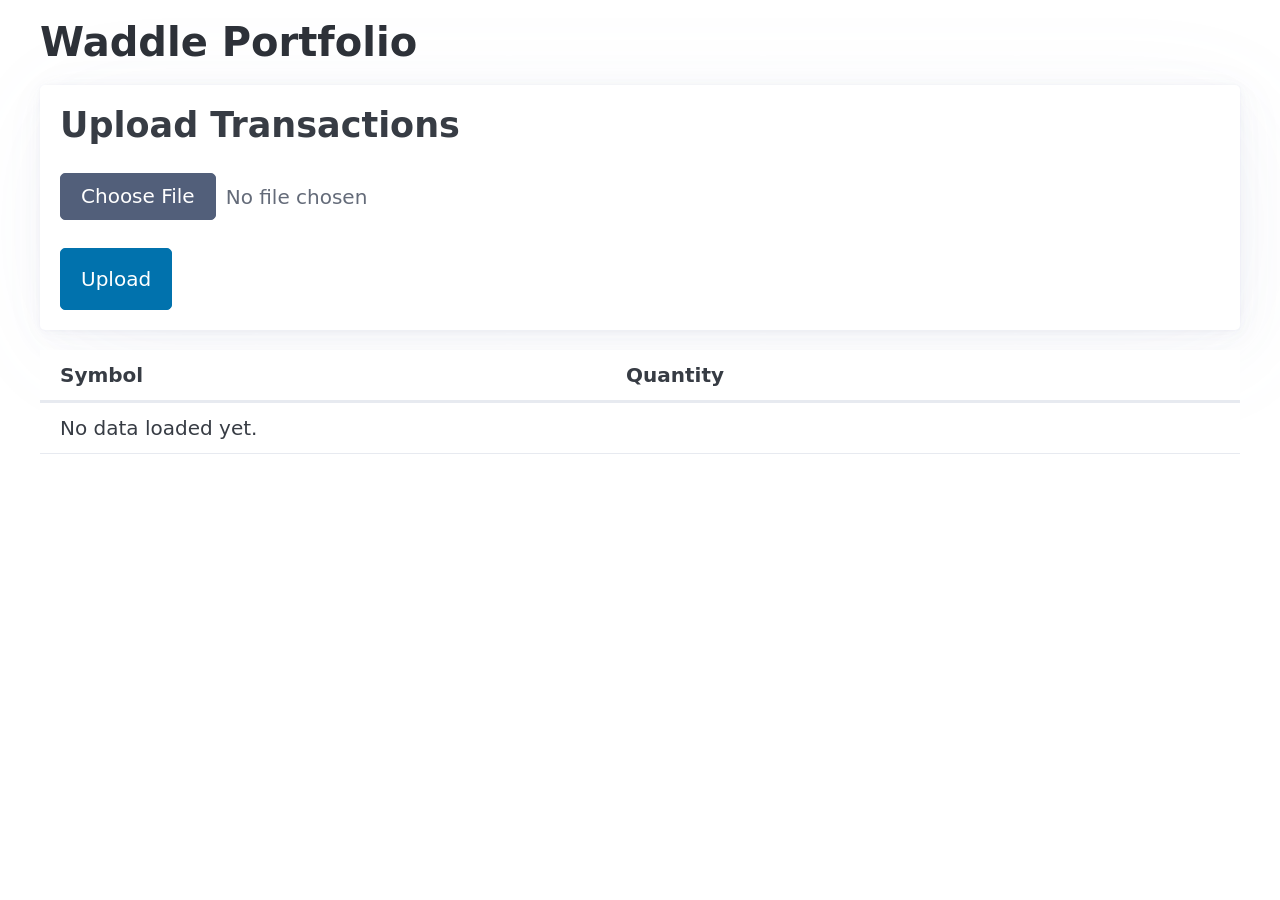
==== frontend/index.html @ e6bdf232 "feat(frontend): implement frontend cycle coding phase - frontend/index.html: single-page upload + po" ====
<!DOCTYPE html>
<html lang="en">
<head>
  <meta charset="UTF-8">
  <meta name="viewport" content="width=device-width, initial-scale=1">
  <title>Waddle Portfolio</title>
  <link rel="stylesheet" href="pico.min.css">
</head>
<body>
  <main class="container">
    <h1>Waddle Portfolio</h1>

    <article>
      <h2>Upload Transactions</h2>
      <input type="file" id="csv-file" accept=".csv">
      <button id="upload-btn">Upload</button>
    </article>

    <p id="status"></p>

    <table>
      <thead>
        <tr>
          <th>Symbol</th>
          <th>Quantity</th>
        </tr>
      </thead>
      <tbody id="portfolio-body">
        <tr>
          <td colspan="2">No data loaded yet.</td>
        </tr>
      </tbody>
    </table>
  </main>

  <script>
    function parseYaml(text) {
      const result = {};
      for (const line of text.trim().split('\n')) {
        const idx = line.indexOf(': ');
        if (idx !== -1) {
          result[line.slice(0, idx).trim()] = Number(line.slice(idx + 2).trim());
        }
      }
      return result;
    }

    function renderPortfolio(data) {
      const tbody = document.getElementById('portfolio-body');
      tbody.replaceChildren();
      const entries = Object.entries(data);
      if (entries.length === 0) {
        const tr = document.createElement('tr');
        const td = document.createElement('td');
        td.colSpan = 2;
        td.textContent = 'No data loaded yet.';
        tr.appendChild(td);
        tbody.appendChild(tr);
        return;
      }
      for (const [symbol, qty] of entries) {
        const tr = document.createElement('tr');
        const tdSym = document.createElement('td');
        tdSym.textContent = symbol;
        const tdQty = document.createElement('td');
        tdQty.textContent = qty;
        tr.appendChild(tdSym);
        tr.appendChild(tdQty);
        tbody.appendChild(tr);
      }
    }

    async function loadPortfolio() {
      const status = document.getElementById('status');
      try {
        const res = await fetch('/portfolio');
        if (res.status === 404) {
          renderPortfolio({});
          return;
        }
        if (!res.ok) {
          const body = await res.text();
          status.textContent = `Error loading portfolio: HTTP ${res.status} \u2014 ${body.slice(0, 120)}`;
          return;
        }
        renderPortfolio(parseYaml(await res.text()));
      } catch (err) {
        status.textContent = `Network error: ${err.message}`;
      }
    }

    async function uploadCsv(file) {
      const status = document.getElementById('status');
      const fd = new FormData();
      fd.append('transaction_log', file);
      try {
        const res = await fetch('/transactions', {
          method: 'PUT',
          headers: { 'X-Overwrite': 'confirm' },
          body: fd,
        });
        if (!res.ok) {
          const body = await res.text();
          status.textContent = `Upload failed: HTTP ${res.status} \u2014 ${body.slice(0, 120)}`;
          return;
        }
        status.textContent = 'Upload successful.';
        await loadPortfolio();
      } catch (err) {
        status.textContent = `Network error: ${err.message}`;
      }
    }

    document.addEventListener('DOMContentLoaded', () => {
      loadPortfolio();
      document.getElementById('upload-btn').addEventListener('click', () => {
        const file = document.getElementById('csv-file').files[0];
        if (!file) {
          document.getElementById('status').textContent = 'Please select a CSV file first.';
          return;
        }
        uploadCsv(file);
      });
    });
  </script>
</body>
</html>
---- frontend/pico.min.css ----
@charset "UTF-8";/*!
 * Pico CSS ✨ v2.1.1 (https://picocss.com)
 * Copyright 2019-2025 - Licensed under MIT
 */:host,:root{--pico-font-family-emoji:"Apple Color Emoji","Segoe UI Emoji","Segoe UI Symbol","Noto Color Emoji";--pico-font-family-sans-serif:system-ui,"Segoe UI",Roboto,Oxygen,Ubuntu,Cantarell,Helvetica,Arial,"Helvetica Neue",sans-serif,var(--pico-font-family-emoji);--pico-font-family-monospace:ui-monospace,SFMono-Regular,"SF Mono",Menlo,Consolas,"Liberation Mono",monospace,var(--pico-font-family-emoji);--pico-font-family:var(--pico-font-family-sans-serif);--pico-line-height:1.5;--pico-font-weight:400;--pico-font-size:100%;--pico-text-underline-offset:0.1rem;--pico-border-radius:0.25rem;--pico-border-width:0.0625rem;--pico-outline-width:0.125rem;--pico-transition:0.2s ease-in-out;--pico-spacing:1rem;--pico-typography-spacing-vertical:1rem;--pico-block-spacing-vertical:var(--pico-spacing);--pico-block-spacing-horizontal:var(--pico-spacing);--pico-grid-column-gap:var(--pico-spacing);--pico-grid-row-gap:var(--pico-spacing);--pico-form-element-spacing-vertical:0.75rem;--pico-form-element-spacing-horizontal:1rem;--pico-group-box-shadow:0 0 0 rgba(0, 0, 0, 0);--pico-group-box-shadow-focus-with-button:0 0 0 var(--pico-outline-width) var(--pico-primary-focus);--pico-group-box-shadow-focus-with-input:0 0 0 0.0625rem var(--pico-form-element-border-color);--pico-modal-overlay-backdrop-filter:blur(0.375rem);--pico-nav-element-spacing-vertical:1rem;--pico-nav-element-spacing-horizontal:0.5rem;--pico-nav-link-spacing-vertical:0.5rem;--pico-nav-link-spacing-horizontal:0.5rem;--pico-nav-breadcrumb-divider:">";--pico-icon-checkbox:url("data:image/svg+xml,%3Csvg xmlns='http://www.w3.org/2000/svg' width='24' height='24' viewBox='0 0 24 24' fill='none' stroke='rgb(255, 255, 255)' stroke-width='4' stroke-linecap='round' stroke-linejoin='round'%3E%3Cpolyline points='20 6 9 17 4 12'%3E%3C/polyline%3E%3C/svg%3E");--pico-icon-minus:url("data:image/svg+xml,%3Csvg xmlns='http://www.w3.org/2000/svg' width='24' height='24' viewBox='0 0 24 24' fill='none' stroke='rgb(255, 255, 255)' stroke-width='4' stroke-linecap='round' stroke-linejoin='round'%3E%3Cline x1='5' y1='12' x2='19' y2='12'%3E%3C/line%3E%3C/svg%3E");--pico-icon-chevron:url("data:image/svg+xml,%3Csvg xmlns='http://www.w3.org/2000/svg' width='24' height='24' viewBox='0 0 24 24' fill='none' stroke='rgb(136, 145, 164)' stroke-width='2' stroke-linecap='round' stroke-linejoin='round'%3E%3Cpolyline points='6 9 12 15 18 9'%3E%3C/polyline%3E%3C/svg%3E");--pico-icon-date:url("data:image/svg+xml,%3Csvg xmlns='http://www.w3.org/2000/svg' width='24' height='24' viewBox='0 0 24 24' fill='none' stroke='rgb(136, 145, 164)' stroke-width='2' stroke-linecap='round' stroke-linejoin='round'%3E%3Crect x='3' y='4' width='18' height='18' rx='2' ry='2'%3E%3C/rect%3E%3Cline x1='16' y1='2' x2='16' y2='6'%3E%3C/line%3E%3Cline x1='8' y1='2' x2='8' y2='6'%3E%3C/line%3E%3Cline x1='3' y1='10' x2='21' y2='10'%3E%3C/line%3E%3C/svg%3E");--pico-icon-time:url("data:image/svg+xml,%3Csvg xmlns='http://www.w3.org/2000/svg' width='24' height='24' viewBox='0 0 24 24' fill='none' stroke='rgb(136, 145, 164)' stroke-width='2' stroke-linecap='round' stroke-linejoin='round'%3E%3Ccircle cx='12' cy='12' r='10'%3E%3C/circle%3E%3Cpolyline points='12 6 12 12 16 14'%3E%3C/polyline%3E%3C/svg%3E");--pico-icon-search:url("data:image/svg+xml,%3Csvg xmlns='http://www.w3.org/2000/svg' width='24' height='24' viewBox='0 0 24 24' fill='none' stroke='rgb(136, 145, 164)' stroke-width='1.5' stroke-linecap='round' stroke-linejoin='round'%3E%3Ccircle cx='11' cy='11' r='8'%3E%3C/circle%3E%3Cline x1='21' y1='21' x2='16.65' y2='16.65'%3E%3C/line%3E%3C/svg%3E");--pico-icon-close:url("data:image/svg+xml,%3Csvg xmlns='http://www.w3.org/2000/svg' width='24' height='24' viewBox='0 0 24 24' fill='none' stroke='rgb(136, 145, 164)' stroke-width='3' stroke-linecap='round' stroke-linejoin='round'%3E%3Cline x1='18' y1='6' x2='6' y2='18'%3E%3C/line%3E%3Cline x1='6' y1='6' x2='18' y2='18'%3E%3C/line%3E%3C/svg%3E");--pico-icon-loading:url("data:image/svg+xml,%3Csvg fill='none' height='24' width='24' viewBox='0 0 24 24' xmlns='http://www.w3.org/2000/svg' %3E%3Cstyle%3E g %7B animation: rotate 2s linear infinite; transform-origin: center center; %7D circle %7B stroke-dasharray: 75,100; stroke-dashoffset: -5; animation: dash 1.5s ease-in-out infinite; stroke-linecap: round; %7D @keyframes rotate %7B 0%25 %7B transform: rotate(0deg); %7D 100%25 %7B transform: rotate(360deg); %7D %7D @keyframes dash %7B 0%25 %7B stroke-dasharray: 1,100; stroke-dashoffset: 0; %7D 50%25 %7B stroke-dasharray: 44.5,100; stroke-dashoffset: -17.5; %7D 100%25 %7B stroke-dasharray: 44.5,100; stroke-dashoffset: -62; %7D %7D %3C/style%3E%3Cg%3E%3Ccircle cx='12' cy='12' r='10' fill='none' stroke='rgb(136, 145, 164)' stroke-width='4' /%3E%3C/g%3E%3C/svg%3E")}@media (min-width:576px){:host,:root{--pico-font-size:106.25%}}@media (min-width:768px){:host,:root{--pico-font-size:112.5%}}@media (min-width:1024px){:host,:root{--pico-font-size:118.75%}}@media (min-width:1280px){:host,:root{--pico-font-size:125%}}@media (min-width:1536px){:host,:root{--pico-font-size:131.25%}}a{--pico-text-decoration:underline}a.contrast,a.secondary{--pico-text-decoration:underline}small{--pico-font-size:0.875em}h1,h2,h3,h4,h5,h6{--pico-font-weight:700}h1{--pico-font-size:2rem;--pico-line-height:1.125;--pico-typography-spacing-top:3rem}h2{--pico-font-size:1.75rem;--pico-line-height:1.15;--pico-typography-spacing-top:2.625rem}h3{--pico-font-size:1.5rem;--pico-line-height:1.175;--pico-typography-spacing-top:2.25rem}h4{--pico-font-size:1.25rem;--pico-line-height:1.2;--pico-typography-spacing-top:1.874rem}h5{--pico-font-size:1.125rem;--pico-line-height:1.225;--pico-typography-spacing-top:1.6875rem}h6{--pico-font-size:1rem;--pico-line-height:1.25;--pico-typography-spacing-top:1.5rem}tfoot td,tfoot th,thead td,thead th{--pico-font-weight:600;--pico-border-width:0.1875rem}code,kbd,pre,samp{--pico-font-family:var(--pico-font-family-monospace)}kbd{--pico-font-weight:bolder}:where(select,textarea),input:not([type=submit],[type=button],[type=reset],[type=checkbox],[type=radio],[type=file]){--pico-outline-width:0.0625rem}[type=search]{--pico-border-radius:5rem}[type=checkbox],[type=radio]{--pico-border-width:0.125rem}[type=checkbox][role=switch]{--pico-border-width:0.1875rem}details.dropdown summary:not([role=button]){--pico-outline-width:0.0625rem}nav details.dropdown summary:focus-visible{--pico-outline-width:0.125rem}[role=search]{--pico-border-radius:5rem}[role=group]:has(button.secondary:focus,[type=submit].secondary:focus,[type=button].secondary:focus,[role=button].secondary:focus),[role=search]:has(button.secondary:focus,[type=submit].secondary:focus,[type=button].secondary:focus,[role=button].secondary:focus){--pico-group-box-shadow-focus-with-button:0 0 0 var(--pico-outline-width) var(--pico-secondary-focus)}[role=group]:has(button.contrast:focus,[type=submit].contrast:focus,[type=button].contrast:focus,[role=button].contrast:focus),[role=search]:has(button.contrast:focus,[type=submit].contrast:focus,[type=button].contrast:focus,[role=button].contrast:focus){--pico-group-box-shadow-focus-with-button:0 0 0 var(--pico-outline-width) var(--pico-contrast-focus)}[role=group] [role=button],[role=group] [type=button],[role=group] [type=submit],[role=group] button,[role=search] [role=button],[role=search] [type=button],[role=search] [type=submit],[role=search] button{--pico-form-element-spacing-horizontal:2rem}details summary[role=button]:not(.outline)::after{filter:brightness(0) invert(1)}[aria-busy=true]:not(input,select,textarea):is(button,[type=submit],[type=button],[type=reset],[role=button]):not(.outline)::before{filter:brightness(0) invert(1)}:host(:not([data-theme=dark])),:root:not([data-theme=dark]),[data-theme=light]{color-scheme:light;--pico-background-color:#fff;--pico-color:#373c44;--pico-text-selection-color:rgba(2, 154, 232, 0.25);--pico-muted-color:#646b79;--pico-muted-border-color:rgb(231, 234, 239.5);--pico-primary:#0172ad;--pico-primary-background:#0172ad;--pico-primary-border:var(--pico-primary-background);--pico-primary-underline:rgba(1, 114, 173, 0.5);--pico-primary-hover:#015887;--pico-primary-hover-background:#02659a;--pico-primary-hover-border:var(--pico-primary-hover-background);--pico-primary-hover-underline:var(--pico-primary-hover);--pico-primary-focus:rgba(2, 154, 232, 0.5);--pico-primary-inverse:#fff;--pico-secondary:#5d6b89;--pico-secondary-background:#525f7a;--pico-secondary-border:var(--pico-secondary-background);--pico-secondary-underline:rgba(93, 107, 137, 0.5);--pico-secondary-hover:#48536b;--pico-secondary-hover-background:#48536b;--pico-secondary-hover-border:var(--pico-secondary-hover-background);--pico-secondary-hover-underline:var(--pico-secondary-hover);--pico-secondary-focus:rgba(93, 107, 137, 0.25);--pico-secondary-inverse:#fff;--pico-contrast:#181c25;--pico-contrast-background:#181c25;--pico-contrast-border:var(--pico-contrast-background);--pico-contrast-underline:rgba(24, 28, 37, 0.5);--pico-contrast-hover:#000;--pico-contrast-hover-background:#000;--pico-contrast-hover-border:var(--pico-contrast-hover-background);--pico-contrast-hover-underline:var(--pico-secondary-hover);--pico-contrast-focus:rgba(93, 107, 137, 0.25);--pico-contrast-inverse:#fff;--pico-box-shadow:0.0145rem 0.029rem 0.174rem rgba(129, 145, 181, 0.01698),0.0335rem 0.067rem 0.402rem rgba(129, 145, 181, 0.024),0.0625rem 0.125rem 0.75rem rgba(129, 145, 181, 0.03),0.1125rem 0.225rem 1.35rem rgba(129, 145, 181, 0.036),0.2085rem 0.417rem 2.502rem rgba(129, 145, 181, 0.04302),0.5rem 1rem 6rem rgba(129, 145, 181, 0.06),0 0 0 0.0625rem rgba(129, 145, 181, 0.015);--pico-h1-color:#2d3138;--pico-h2-color:#373c44;--pico-h3-color:#424751;--pico-h4-color:#4d535e;--pico-h5-color:#5c6370;--pico-h6-color:#646b79;--pico-mark-background-color:rgb(252.5, 230.5, 191.5);--pico-mark-color:#0f1114;--pico-ins-color:rgb(28.5, 105.5, 84);--pico-del-color:rgb(136, 56.5, 53);--pico-blockquote-border-color:var(--pico-muted-border-color);--pico-blockquote-footer-color:var(--pico-muted-color);--pico-button-box-shadow:0 0 0 rgba(0, 0, 0, 0);--pico-button-hover-box-shadow:0 0 0 rgba(0, 0, 0, 0);--pico-table-border-color:var(--pico-muted-border-color);--pico-table-row-stripped-background-color:rgba(111, 120, 135, 0.0375);--pico-code-background-color:rgb(243, 244.5, 246.75);--pico-code-color:#646b79;--pico-code-kbd-background-color:var(--pico-color);--pico-code-kbd-color:var(--pico-background-color);--pico-form-element-background-color:rgb(251, 251.5, 252.25);--pico-form-element-selected-background-color:#dfe3eb;--pico-form-element-border-color:#cfd5e2;--pico-form-element-color:#23262c;--pico-form-element-placeholder-color:var(--pico-muted-color);--pico-form-element-active-background-color:#fff;--pico-form-element-active-border-color:var(--pico-primary-border);--pico-form-element-focus-color:var(--pico-primary-border);--pico-form-element-disabled-opacity:0.5;--pico-form-element-invalid-border-color:rgb(183.5, 105.5, 106.5);--pico-form-element-invalid-active-border-color:rgb(200.25, 79.25, 72.25);--pico-form-element-invalid-focus-color:var(--pico-form-element-invalid-active-border-color);--pico-form-element-valid-border-color:rgb(76, 154.5, 137.5);--pico-form-element-valid-active-border-color:rgb(39, 152.75, 118.75);--pico-form-element-valid-focus-color:var(--pico-form-element-valid-active-border-color);--pico-switch-background-color:#bfc7d9;--pico-switch-checked-background-color:var(--pico-primary-background);--pico-switch-color:#fff;--pico-switch-thumb-box-shadow:0 0 0 rgba(0, 0, 0, 0);--pico-range-border-color:#dfe3eb;--pico-range-active-border-color:#bfc7d9;--pico-range-thumb-border-color:var(--pico-background-color);--pico-range-thumb-color:var(--pico-secondary-background);--pico-range-thumb-active-color:var(--pico-primary-background);--pico-accordion-border-color:var(--pico-muted-border-color);--pico-accordion-active-summary-color:var(--pico-primary-hover);--pico-accordion-close-summary-color:var(--pico-color);--pico-accordion-open-summary-color:var(--pico-muted-color);--pico-card-background-color:var(--pico-background-color);--pico-card-border-color:var(--pico-muted-border-color);--pico-card-box-shadow:var(--pico-box-shadow);--pico-card-sectioning-background-color:rgb(251, 251.5, 252.25);--pico-dropdown-background-color:#fff;--pico-dropdown-border-color:#eff1f4;--pico-dropdown-box-shadow:var(--pico-box-shadow);--pico-dropdown-color:var(--pico-color);--pico-dropdown-hover-background-color:#eff1f4;--pico-loading-spinner-opacity:0.5;--pico-modal-overlay-background-color:rgba(232, 234, 237, 0.75);--pico-progress-background-color:#dfe3eb;--pico-progress-color:var(--pico-primary-background);--pico-tooltip-background-color:var(--pico-contrast-background);--pico-tooltip-color:var(--pico-contrast-inverse);--pico-icon-valid:url("data:image/svg+xml,%3Csvg xmlns='http://www.w3.org/2000/svg' width='24' height='24' viewBox='0 0 24 24' fill='none' stroke='rgb(76, 154.5, 137.5)' stroke-width='2' stroke-linecap='round' stroke-linejoin='round'%3E%3Cpolyline points='20 6 9 17 4 12'%3E%3C/polyline%3E%3C/svg%3E");--pico-icon-invalid:url("data:image/svg+xml,%3Csvg xmlns='http://www.w3.org/2000/svg' width='24' height='24' viewBox='0 0 24 24' fill='none' stroke='rgb(200.25, 79.25, 72.25)' stroke-width='2' stroke-linecap='round' stroke-linejoin='round'%3E%3Ccircle cx='12' cy='12' r='10'%3E%3C/circle%3E%3Cline x1='12' y1='8' x2='12' y2='12'%3E%3C/line%3E%3Cline x1='12' y1='16' x2='12.01' y2='16'%3E%3C/line%3E%3C/svg%3E")}:host(:not([data-theme=dark])) input:is([type=submit],[type=button],[type=reset],[type=checkbox],[type=radio],[type=file]),:root:not([data-theme=dark]) input:is([type=submit],[type=button],[type=reset],[type=checkbox],[type=radio],[type=file]),[data-theme=light] input:is([type=submit],[type=button],[type=reset],[type=checkbox],[type=radio],[type=file]){--pico-form-element-focus-color:var(--pico-primary-focus)}@media only screen and (prefers-color-scheme:dark){:host(:not([data-theme])),:root:not([data-theme]){color-scheme:dark;--pico-background-color:rgb(19, 22.5, 30.5);--pico-color:#c2c7d0;--pico-text-selection-color:rgba(1, 170, 255, 0.1875);--pico-muted-color:#7b8495;--pico-muted-border-color:#202632;--pico-primary:#01aaff;--pico-primary-background:#0172ad;--pico-primary-border:var(--pico-primary-background);--pico-primary-underline:rgba(1, 170, 255, 0.5);--pico-primary-hover:#79c0ff;--pico-primary-hover-background:#017fc0;--pico-primary-hover-border:var(--pico-primary-hover-background);--pico-primary-hover-underline:var(--pico-primary-hover);--pico-primary-focus:rgba(1, 170, 255, 0.375);--pico-primary-inverse:#fff;--pico-secondary:#969eaf;--pico-secondary-background:#525f7a;--pico-secondary-border:var(--pico-secondary-background);--pico-secondary-underline:rgba(150, 158, 175, 0.5);--pico-secondary-hover:#b3b9c5;--pico-secondary-hover-background:#5d6b89;--pico-secondary-hover-border:var(--pico-secondary-hover-background);--pico-secondary-hover-underline:var(--pico-secondary-hover);--pico-secondary-focus:rgba(144, 158, 190, 0.25);--pico-secondary-inverse:#fff;--pico-contrast:#dfe3eb;--pico-contrast-background:#eff1f4;--pico-contrast-border:var(--pico-contrast-background);--pico-contrast-underline:rgba(223, 227, 235, 0.5);--pico-contrast-hover:#fff;--pico-contrast-hover-background:#fff;--pico-contrast-hover-border:var(--pico-contrast-hover-background);--pico-contrast-hover-underline:var(--pico-contrast-hover);--pico-contrast-focus:rgba(207, 213, 226, 0.25);--pico-contrast-inverse:#000;--pico-box-shadow:0.0145rem 0.029rem 0.174rem rgba(7, 8.5, 12, 0.01698),0.0335rem 0.067rem 0.402rem rgba(7, 8.5, 12, 0.024),0.0625rem 0.125rem 0.75rem rgba(7, 8.5, 12, 0.03),0.1125rem 0.225rem 1.35rem rgba(7, 8.5, 12, 0.036),0.2085rem 0.417rem 2.502rem rgba(7, 8.5, 12, 0.04302),0.5rem 1rem 6rem rgba(7, 8.5, 12, 0.06),0 0 0 0.0625rem rgba(7, 8.5, 12, 0.015);--pico-h1-color:#f0f1f3;--pico-h2-color:#e0e3e7;--pico-h3-color:#c2c7d0;--pico-h4-color:#b3b9c5;--pico-h5-color:#a4acba;--pico-h6-color:#8891a4;--pico-mark-background-color:#014063;--pico-mark-color:#fff;--pico-ins-color:#62af9a;--pico-del-color:rgb(205.5, 126, 123);--pico-blockquote-border-color:var(--pico-muted-border-color);--pico-blockquote-footer-color:var(--pico-muted-color);--pico-button-box-shadow:0 0 0 rgba(0, 0, 0, 0);--pico-button-hover-box-shadow:0 0 0 rgba(0, 0, 0, 0);--pico-table-border-color:var(--pico-muted-border-color);--pico-table-row-stripped-background-color:rgba(111, 120, 135, 0.0375);--pico-code-background-color:rgb(26, 30.5, 40.25);--pico-code-color:#8891a4;--pico-code-kbd-background-color:var(--pico-color);--pico-code-kbd-color:var(--pico-background-color);--pico-form-element-background-color:rgb(28, 33, 43.5);--pico-form-element-selected-background-color:#2a3140;--pico-form-element-border-color:#2a3140;--pico-form-element-color:#e0e3e7;--pico-form-element-placeholder-color:#8891a4;--pico-form-element-active-background-color:rgb(26, 30.5, 40.25);--pico-form-element-active-border-color:var(--pico-primary-border);--pico-form-element-focus-color:var(--pico-primary-border);--pico-form-element-disabled-opacity:0.5;--pico-form-element-invalid-border-color:rgb(149.5, 74, 80);--pico-form-element-invalid-active-border-color:rgb(183.25, 63.5, 59);--pico-form-element-invalid-focus-color:var(--pico-form-element-invalid-active-border-color);--pico-form-element-valid-border-color:#2a7b6f;--pico-form-element-valid-active-border-color:rgb(22, 137, 105.5);--pico-form-element-valid-focus-color:var(--pico-form-element-valid-active-border-color);--pico-switch-background-color:#333c4e;--pico-switch-checked-background-color:var(--pico-primary-background);--pico-switch-color:#fff;--pico-switch-thumb-box-shadow:0 0 0 rgba(0, 0, 0, 0);--pico-range-border-color:#202632;--pico-range-active-border-color:#2a3140;--pico-range-thumb-border-color:var(--pico-background-color);--pico-range-thumb-color:var(--pico-secondary-background);--pico-range-thumb-active-color:var(--pico-primary-background);--pico-accordion-border-color:var(--pico-muted-border-color);--pico-accordion-active-summary-color:var(--pico-primary-hover);--pico-accordion-close-summary-color:var(--pico-color);--pico-accordion-open-summary-color:var(--pico-muted-color);--pico-card-background-color:#181c25;--pico-card-border-color:var(--pico-card-background-color);--pico-card-box-shadow:var(--pico-box-shadow);--pico-card-sectioning-background-color:rgb(26, 30.5, 40.25);--pico-dropdown-background-color:#181c25;--pico-dropdown-border-color:#202632;--pico-dropdown-box-shadow:var(--pico-box-shadow);--pico-dropdown-color:var(--pico-color);--pico-dropdown-hover-background-color:#202632;--pico-loading-spinner-opacity:0.5;--pico-modal-overlay-background-color:rgba(7.5, 8.5, 10, 0.75);--pico-progress-background-color:#202632;--pico-progress-color:var(--pico-primary-background);--pico-tooltip-background-color:var(--pico-contrast-background);--pico-tooltip-color:var(--pico-contrast-inverse);--pico-icon-valid:url("data:image/svg+xml,%3Csvg xmlns='http://www.w3.org/2000/svg' width='24' height='24' viewBox='0 0 24 24' fill='none' stroke='rgb(42, 123, 111)' stroke-width='2' stroke-linecap='round' stroke-linejoin='round'%3E%3Cpolyline points='20 6 9 17 4 12'%3E%3C/polyline%3E%3C/svg%3E");--pico-icon-invalid:url("data:image/svg+xml,%3Csvg xmlns='http://www.w3.org/2000/svg' width='24' height='24' viewBox='0 0 24 24' fill='none' stroke='rgb(149.5, 74, 80)' stroke-width='2' stroke-linecap='round' stroke-linejoin='round'%3E%3Ccircle cx='12' cy='12' r='10'%3E%3C/circle%3E%3Cline x1='12' y1='8' x2='12' y2='12'%3E%3C/line%3E%3Cline x1='12' y1='16' x2='12.01' y2='16'%3E%3C/line%3E%3C/svg%3E")}:host(:not([data-theme])) input:is([type=submit],[type=button],[type=reset],[type=checkbox],[type=radio],[type=file]),:root:not([data-theme]) input:is([type=submit],[type=button],[type=reset],[type=checkbox],[type=radio],[type=file]){--pico-form-element-focus-color:var(--pico-primary-focus)}:host(:not([data-theme])) details summary[role=button].contrast:not(.outline)::after,:root:not([data-theme]) details summary[role=button].contrast:not(.outline)::after{filter:brightness(0)}:host(:not([data-theme])) [aria-busy=true]:not(input,select,textarea).contrast:is(button,[type=submit],[type=button],[type=reset],[role=button]):not(.outline)::before,:root:not([data-theme]) [aria-busy=true]:not(input,select,textarea).contrast:is(button,[type=submit],[type=button],[type=reset],[role=button]):not(.outline)::before{filter:brightness(0)}}[data-theme=dark]{color-scheme:dark;--pico-background-color:rgb(19, 22.5, 30.5);--pico-color:#c2c7d0;--pico-text-selection-color:rgba(1, 170, 255, 0.1875);--pico-muted-color:#7b8495;--pico-muted-border-color:#202632;--pico-primary:#01aaff;--pico-primary-background:#0172ad;--pico-primary-border:var(--pico-primary-background);--pico-primary-underline:rgba(1, 170, 255, 0.5);--pico-primary-hover:#79c0ff;--pico-primary-hover-background:#017fc0;--pico-primary-hover-border:var(--pico-primary-hover-background);--pico-primary-hover-underline:var(--pico-primary-hover);--pico-primary-focus:rgba(1, 170, 255, 0.375);--pico-primary-inverse:#fff;--pico-secondary:#969eaf;--pico-secondary-background:#525f7a;--pico-secondary-border:var(--pico-secondary-background);--pico-secondary-underline:rgba(150, 158, 175, 0.5);--pico-secondary-hover:#b3b9c5;--pico-secondary-hover-background:#5d6b89;--pico-secondary-hover-border:var(--pico-secondary-hover-background);--pico-secondary-hover-underline:var(--pico-secondary-hover);--pico-secondary-focus:rgba(144, 158, 190, 0.25);--pico-secondary-inverse:#fff;--pico-contrast:#dfe3eb;--pico-contrast-background:#eff1f4;--pico-contrast-border:var(--pico-contrast-background);--pico-contrast-underline:rgba(223, 227, 235, 0.5);--pico-contrast-hover:#fff;--pico-contrast-hover-background:#fff;--pico-contrast-hover-border:var(--pico-contrast-hover-background);--pico-contrast-hover-underline:var(--pico-contrast-hover);--pico-contrast-focus:rgba(207, 213, 226, 0.25);--pico-contrast-inverse:#000;--pico-box-shadow:0.0145rem 0.029rem 0.174rem rgba(7, 8.5, 12, 0.01698),0.0335rem 0.067rem 0.402rem rgba(7, 8.5, 12, 0.024),0.0625rem 0.125rem 0.75rem rgba(7, 8.5, 12, 0.03),0.1125rem 0.225rem 1.35rem rgba(7, 8.5, 12, 0.036),0.2085rem 0.417rem 2.502rem rgba(7, 8.5, 12, 0.04302),0.5rem 1rem 6rem rgba(7, 8.5, 12, 0.06),0 0 0 0.0625rem rgba(7, 8.5, 12, 0.015);--pico-h1-color:#f0f1f3;--pico-h2-color:#e0e3e7;--pico-h3-color:#c2c7d0;--pico-h4-color:#b3b9c5;--pico-h5-color:#a4acba;--pico-h6-color:#8891a4;--pico-mark-background-color:#014063;--pico-mark-color:#fff;--pico-ins-color:#62af9a;--pico-del-color:rgb(205.5, 126, 123);--pico-blockquote-border-color:var(--pico-muted-border-color);--pico-blockquote-footer-color:var(--pico-muted-color);--pico-button-box-shadow:0 0 0 rgba(0, 0, 0, 0);--pico-button-hover-box-shadow:0 0 0 rgba(0, 0, 0, 0);--pico-table-border-color:var(--pico-muted-border-color);--pico-table-row-stripped-background-color:rgba(111, 120, 135, 0.0375);--pico-code-background-color:rgb(26, 30.5, 40.25);--pico-code-color:#8891a4;--pico-code-kbd-background-color:var(--pico-color);--pico-code-kbd-color:var(--pico-background-color);--pico-form-element-background-color:rgb(28, 33, 43.5);--pico-form-element-selected-background-color:#2a3140;--pico-form-element-border-color:#2a3140;--pico-form-element-color:#e0e3e7;--pico-form-element-placeholder-color:#8891a4;--pico-form-element-active-background-color:rgb(26, 30.5, 40.25);--pico-form-element-active-border-color:var(--pico-primary-border);--pico-form-element-focus-color:var(--pico-primary-border);--pico-form-element-disabled-opacity:0.5;--pico-form-element-invalid-border-color:rgb(149.5, 74, 80);--pico-form-element-invalid-active-border-color:rgb(183.25, 63.5, 59);--pico-form-element-invalid-focus-color:var(--pico-form-element-invalid-active-border-color);--pico-form-element-valid-border-color:#2a7b6f;--pico-form-element-valid-active-border-color:rgb(22, 137, 105.5);--pico-form-element-valid-focus-color:var(--pico-form-element-valid-active-border-color);--pico-switch-background-color:#333c4e;--pico-switch-checked-background-color:var(--pico-primary-background);--pico-switch-color:#fff;--pico-switch-thumb-box-shadow:0 0 0 rgba(0, 0, 0, 0);--pico-range-border-color:#202632;--pico-range-active-border-color:#2a3140;--pico-range-thumb-border-color:var(--pico-background-color);--pico-range-thumb-color:var(--pico-secondary-background);--pico-range-thumb-active-color:var(--pico-primary-background);--pico-accordion-border-color:var(--pico-muted-border-color);--pico-accordion-active-summary-color:var(--pico-primary-hover);--pico-accordion-close-summary-color:var(--pico-color);--pico-accordion-open-summary-color:var(--pico-muted-color);--pico-card-background-color:#181c25;--pico-card-border-color:var(--pico-card-background-color);--pico-card-box-shadow:var(--pico-box-shadow);--pico-card-sectioning-background-color:rgb(26, 30.5, 40.25);--pico-dropdown-background-color:#181c25;--pico-dropdown-border-color:#202632;--pico-dropdown-box-shadow:var(--pico-box-shadow);--pico-dropdown-color:var(--pico-color);--pico-dropdown-hover-background-color:#202632;--pico-loading-spinner-opacity:0.5;--pico-modal-overlay-background-color:rgba(7.5, 8.5, 10, 0.75);--pico-progress-background-color:#202632;--pico-progress-color:var(--pico-primary-background);--pico-tooltip-background-color:var(--pico-contrast-background);--pico-tooltip-color:var(--pico-contrast-inverse);--pico-icon-valid:url("data:image/svg+xml,%3Csvg xmlns='http://www.w3.org/2000/svg' width='24' height='24' viewBox='0 0 24 24' fill='none' stroke='rgb(42, 123, 111)' stroke-width='2' stroke-linecap='round' stroke-linejoin='round'%3E%3Cpolyline points='20 6 9 17 4 12'%3E%3C/polyline%3E%3C/svg%3E");--pico-icon-invalid:url("data:image/svg+xml,%3Csvg xmlns='http://www.w3.org/2000/svg' width='24' height='24' viewBox='0 0 24 24' fill='none' stroke='rgb(149.5, 74, 80)' stroke-width='2' stroke-linecap='round' stroke-linejoin='round'%3E%3Ccircle cx='12' cy='12' r='10'%3E%3C/circle%3E%3Cline x1='12' y1='8' x2='12' y2='12'%3E%3C/line%3E%3Cline x1='12' y1='16' x2='12.01' y2='16'%3E%3C/line%3E%3C/svg%3E")}[data-theme=dark] input:is([type=submit],[type=button],[type=reset],[type=checkbox],[type=radio],[type=file]){--pico-form-element-focus-color:var(--pico-primary-focus)}[data-theme=dark] details summary[role=button].contrast:not(.outline)::after{filter:brightness(0)}[data-theme=dark] [aria-busy=true]:not(input,select,textarea).contrast:is(button,[type=submit],[type=button],[type=reset],[role=button]):not(.outline)::before{filter:brightness(0)}[type=checkbox],[type=radio],[type=range],progress{accent-color:var(--pico-primary)}*,::after,::before{box-sizing:border-box;background-repeat:no-repeat}::after,::before{text-decoration:inherit;vertical-align:inherit}:where(:host),:where(:root){-webkit-tap-highlight-color:transparent;-webkit-text-size-adjust:100%;-moz-text-size-adjust:100%;text-size-adjust:100%;background-color:var(--pico-background-color);color:var(--pico-color);font-weight:var(--pico-font-weight);font-size:var(--pico-font-size);line-height:var(--pico-line-height);font-family:var(--pico-font-family);text-underline-offset:var(--pico-text-underline-offset);text-rendering:optimizeLegibility;overflow-wrap:break-word;-moz-tab-size:4;-o-tab-size:4;tab-size:4}body{width:100%;margin:0}main{display:block}body>footer,body>header,body>main{padding-block:var(--pico-block-spacing-vertical)}section{margin-bottom:var(--pico-block-spacing-vertical)}.container,.container-fluid{width:100%;margin-right:auto;margin-left:auto;padding-right:var(--pico-spacing);padding-left:var(--pico-spacing)}@media (min-width:576px){.container{max-width:510px;padding-right:0;padding-left:0}}@media (min-width:768px){.container{max-width:700px}}@media (min-width:1024px){.container{max-width:950px}}@media (min-width:1280px){.container{max-width:1200px}}@media (min-width:1536px){.container{max-width:1450px}}.grid{grid-column-gap:var(--pico-grid-column-gap);grid-row-gap:var(--pico-grid-row-gap);display:grid;grid-template-columns:1fr}@media (min-width:768px){.grid{grid-template-columns:repeat(auto-fit,minmax(0%,1fr))}}.grid>*{min-width:0}.overflow-auto{overflow:auto}b,strong{font-weight:bolder}sub,sup{position:relative;font-size:.75em;line-height:0;vertical-align:baseline}sub{bottom:-.25em}sup{top:-.5em}address,blockquote,dl,ol,p,pre,table,ul{margin-top:0;margin-bottom:var(--pico-typography-spacing-vertical);color:var(--pico-color);font-style:normal;font-weight:var(--pico-font-weight)}h1,h2,h3,h4,h5,h6{margin-top:0;margin-bottom:var(--pico-typography-spacing-vertical);color:var(--pico-color);font-weight:var(--pico-font-weight);font-size:var(--pico-font-size);line-height:var(--pico-line-height);font-family:var(--pico-font-family)}h1{--pico-color:var(--pico-h1-color)}h2{--pico-color:var(--pico-h2-color)}h3{--pico-color:var(--pico-h3-color)}h4{--pico-color:var(--pico-h4-color)}h5{--pico-color:var(--pico-h5-color)}h6{--pico-color:var(--pico-h6-color)}:where(article,address,blockquote,dl,figure,form,ol,p,pre,table,ul)~:is(h1,h2,h3,h4,h5,h6){margin-top:var(--pico-typography-spacing-top)}p{margin-bottom:var(--pico-typography-spacing-vertical)}hgroup{margin-bottom:var(--pico-typography-spacing-vertical)}hgroup>*{margin-top:0;margin-bottom:0}hgroup>:not(:first-child):last-child{--pico-color:var(--pico-muted-color);--pico-font-weight:unset;font-size:1rem}:where(ol,ul) li{margin-bottom:calc(var(--pico-typography-spacing-vertical) * .25)}:where(dl,ol,ul) :where(dl,ol,ul){margin:0;margin-top:calc(var(--pico-typography-spacing-vertical) * .25)}ul li{list-style:square}mark{padding:.125rem .25rem;background-color:var(--pico-mark-background-color);color:var(--pico-mark-color);vertical-align:baseline}blockquote{display:block;margin:var(--pico-typography-spacing-vertical) 0;padding:var(--pico-spacing);border-right:none;border-left:.25rem solid var(--pico-blockquote-border-color);border-inline-start:0.25rem solid var(--pico-blockquote-border-color);border-inline-end:none}blockquote footer{margin-top:calc(var(--pico-typography-spacing-vertical) * .5);color:var(--pico-blockquote-footer-color)}abbr[title]{border-bottom:1px dotted;text-decoration:none;cursor:help}ins{color:var(--pico-ins-color);text-decoration:none}del{color:var(--pico-del-color)}::-moz-selection{background-color:var(--pico-text-selection-color)}::selection{background-color:var(--pico-text-selection-color)}:where(a:not([role=button])),[role=link]{--pico-color:var(--pico-primary);--pico-background-color:transparent;--pico-underline:var(--pico-primary-underline);outline:0;background-color:var(--pico-background-color);color:var(--pico-color);-webkit-text-decoration:var(--pico-text-decoration);text-decoration:var(--pico-text-decoration);text-decoration-color:var(--pico-underline);text-underline-offset:0.125em;transition:background-color var(--pico-transition),color var(--pico-transition),box-shadow var(--pico-transition),-webkit-text-decoration var(--pico-transition);transition:background-color var(--pico-transition),color var(--pico-transition),text-decoration var(--pico-transition),box-shadow var(--pico-transition);transition:background-color var(--pico-transition),color var(--pico-transition),text-decoration var(--pico-transition),box-shadow var(--pico-transition),-webkit-text-decoration var(--pico-transition)}:where(a:not([role=button])):is([aria-current]:not([aria-current=false]),:hover,:active,:focus),[role=link]:is([aria-current]:not([aria-current=false]),:hover,:active,:focus){--pico-color:var(--pico-primary-hover);--pico-underline:var(--pico-primary-hover-underline);--pico-text-decoration:underline}:where(a:not([role=button])):focus-visible,[role=link]:focus-visible{box-shadow:0 0 0 var(--pico-outline-width) var(--pico-primary-focus)}:where(a:not([role=button])).secondary,[role=link].secondary{--pico-color:var(--pico-secondary);--pico-underline:var(--pico-secondary-underline)}:where(a:not([role=button])).secondary:is([aria-current]:not([aria-current=false]),:hover,:active,:focus),[role=link].secondary:is([aria-current]:not([aria-current=false]),:hover,:active,:focus){--pico-color:var(--pico-secondary-hover);--pico-underline:var(--pico-secondary-hover-underline)}:where(a:not([role=button])).contrast,[role=link].contrast{--pico-color:var(--pico-contrast);--pico-underline:var(--pico-contrast-underline)}:where(a:not([role=button])).contrast:is([aria-current]:not([aria-current=false]),:hover,:active,:focus),[role=link].contrast:is([aria-current]:not([aria-current=false]),:hover,:active,:focus){--pico-color:var(--pico-contrast-hover);--pico-underline:var(--pico-contrast-hover-underline)}a[role=button]{display:inline-block}button{margin:0;overflow:visible;font-family:inherit;text-transform:none}[type=button],[type=reset],[type=submit],button{-webkit-appearance:button}[role=button],[type=button],[type=file]::file-selector-button,[type=reset],[type=submit],button{--pico-background-color:var(--pico-primary-background);--pico-border-color:var(--pico-primary-border);--pico-color:var(--pico-primary-inverse);--pico-box-shadow:var(--pico-button-box-shadow, 0 0 0 rgba(0, 0, 0, 0));padding:var(--pico-form-element-spacing-vertical) var(--pico-form-element-spacing-horizontal);border:var(--pico-border-width) solid var(--pico-border-color);border-radius:var(--pico-border-radius);outline:0;background-color:var(--pico-background-color);box-shadow:var(--pico-box-shadow);color:var(--pico-color);font-weight:var(--pico-font-weight);font-size:1rem;line-height:var(--pico-line-height);text-align:center;text-decoration:none;cursor:pointer;-webkit-user-select:none;-moz-user-select:none;user-select:none;transition:background-color var(--pico-transition),border-color var(--pico-transition),color var(--pico-transition),box-shadow var(--pico-transition)}[role=button]:is(:hover,:active,:focus),[role=button]:is([aria-current]:not([aria-current=false])),[type=button]:is(:hover,:active,:focus),[type=button]:is([aria-current]:not([aria-current=false])),[type=file]::file-selector-button:is(:hover,:active,:focus),[type=file]::file-selector-button:is([aria-current]:not([aria-current=false])),[type=reset]:is(:hover,:active,:focus),[type=reset]:is([aria-current]:not([aria-current=false])),[type=submit]:is(:hover,:active,:focus),[type=submit]:is([aria-current]:not([aria-current=false])),button:is(:hover,:active,:focus),button:is([aria-current]:not([aria-current=false])){--pico-background-color:var(--pico-primary-hover-background);--pico-border-color:var(--pico-primary-hover-border);--pico-box-shadow:var(--pico-button-hover-box-shadow, 0 0 0 rgba(0, 0, 0, 0));--pico-color:var(--pico-primary-inverse)}[role=button]:focus,[role=button]:is([aria-current]:not([aria-current=false])):focus,[type=button]:focus,[type=button]:is([aria-current]:not([aria-current=false])):focus,[type=file]::file-selector-button:focus,[type=file]::file-selector-button:is([aria-current]:not([aria-current=false])):focus,[type=reset]:focus,[type=reset]:is([aria-current]:not([aria-current=false])):focus,[type=submit]:focus,[type=submit]:is([aria-current]:not([aria-current=false])):focus,button:focus,button:is([aria-current]:not([aria-current=false])):focus{--pico-box-shadow:var(--pico-button-hover-box-shadow, 0 0 0 rgba(0, 0, 0, 0)),0 0 0 var(--pico-outline-width) var(--pico-primary-focus)}[type=button],[type=reset],[type=submit]{margin-bottom:var(--pico-spacing)}:is(button,[type=submit],[type=button],[role=button]).secondary,[type=file]::file-selector-button,[type=reset]{--pico-background-color:var(--pico-secondary-background);--pico-border-color:var(--pico-secondary-border);--pico-color:var(--pico-secondary-inverse);cursor:pointer}:is(button,[type=submit],[type=button],[role=button]).secondary:is([aria-current]:not([aria-current=false]),:hover,:active,:focus),[type=file]::file-selector-button:is([aria-current]:not([aria-current=false]),:hover,:active,:focus),[type=reset]:is([aria-current]:not([aria-current=false]),:hover,:active,:focus){--pico-background-color:var(--pico-secondary-hover-background);--pico-border-color:var(--pico-secondary-hover-border);--pico-color:var(--pico-secondary-inverse)}:is(button,[type=submit],[type=button],[role=button]).secondary:focus,:is(button,[type=submit],[type=button],[role=button]).secondary:is([aria-current]:not([aria-current=false])):focus,[type=file]::file-selector-button:focus,[type=file]::file-selector-button:is([aria-current]:not([aria-current=false])):focus,[type=reset]:focus,[type=reset]:is([aria-current]:not([aria-current=false])):focus{--pico-box-shadow:var(--pico-button-hover-box-shadow, 0 0 0 rgba(0, 0, 0, 0)),0 0 0 var(--pico-outline-width) var(--pico-secondary-focus)}:is(button,[type=submit],[type=button],[role=button]).contrast{--pico-background-color:var(--pico-contrast-background);--pico-border-color:var(--pico-contrast-border);--pico-color:var(--pico-contrast-inverse)}:is(button,[type=submit],[type=button],[role=button]).contrast:is([aria-current]:not([aria-current=false]),:hover,:active,:focus){--pico-background-color:var(--pico-contrast-hover-background);--pico-border-color:var(--pico-contrast-hover-border);--pico-color:var(--pico-contrast-inverse)}:is(button,[type=submit],[type=button],[role=button]).contrast:focus,:is(button,[type=submit],[type=button],[role=button]).contrast:is([aria-current]:not([aria-current=false])):focus{--pico-box-shadow:var(--pico-button-hover-box-shadow, 0 0 0 rgba(0, 0, 0, 0)),0 0 0 var(--pico-outline-width) var(--pico-contrast-focus)}:is(button,[type=submit],[type=button],[role=button]).outline,[type=reset].outline{--pico-background-color:transparent;--pico-color:var(--pico-primary);--pico-border-color:var(--pico-primary)}:is(button,[type=submit],[type=button],[role=button]).outline:is([aria-current]:not([aria-current=false]),:hover,:active,:focus),[type=reset].outline:is([aria-current]:not([aria-current=false]),:hover,:active,:focus){--pico-background-color:transparent;--pico-color:var(--pico-primary-hover);--pico-border-color:var(--pico-primary-hover)}:is(button,[type=submit],[type=button],[role=button]).outline.secondary,[type=reset].outline{--pico-color:var(--pico-secondary);--pico-border-color:var(--pico-secondary)}:is(button,[type=submit],[type=button],[role=button]).outline.secondary:is([aria-current]:not([aria-current=false]),:hover,:active,:focus),[type=reset].outline:is([aria-current]:not([aria-current=false]),:hover,:active,:focus){--pico-color:var(--pico-secondary-hover);--pico-border-color:var(--pico-secondary-hover)}:is(button,[type=submit],[type=button],[role=button]).outline.contrast{--pico-color:var(--pico-contrast);--pico-border-color:var(--pico-contrast)}:is(button,[type=submit],[type=button],[role=button]).outline.contrast:is([aria-current]:not([aria-current=false]),:hover,:active,:focus){--pico-color:var(--pico-contrast-hover);--pico-border-color:var(--pico-contrast-hover)}:where(button,[type=submit],[type=reset],[type=button],[role=button])[disabled],:where(fieldset[disabled]) :is(button,[type=submit],[type=button],[type=reset],[role=button]){opacity:.5;pointer-events:none}:where(table){width:100%;border-collapse:collapse;border-spacing:0;text-indent:0}td,th{padding:calc(var(--pico-spacing)/ 2) var(--pico-spacing);border-bottom:var(--pico-border-width) solid var(--pico-table-border-color);background-color:var(--pico-background-color);color:var(--pico-color);font-weight:var(--pico-font-weight);text-align:left;text-align:start}tfoot td,tfoot th{border-top:var(--pico-border-width) solid var(--pico-table-border-color);border-bottom:0}table.striped tbody tr:nth-child(odd) td,table.striped tbody tr:nth-child(odd) th{background-color:var(--pico-table-row-stripped-background-color)}:where(audio,canvas,iframe,img,svg,video){vertical-align:middle}audio,video{display:inline-block}audio:not([controls]){display:none;height:0}:where(iframe){border-style:none}img{max-width:100%;height:auto;border-style:none}:where(svg:not([fill])){fill:currentColor}svg:not(:host),svg:not(:root){overflow:hidden}code,kbd,pre,samp{font-size:.875em;font-family:var(--pico-font-family)}pre code,pre samp{font-size:inherit;font-family:inherit}pre{-ms-overflow-style:scrollbar;overflow:auto}code,kbd,pre,samp{border-radius:var(--pico-border-radius);background:var(--pico-code-background-color);color:var(--pico-code-color);font-weight:var(--pico-font-weight);line-height:initial}code,kbd,samp{display:inline-block;padding:.375rem}pre{display:block;margin-bottom:var(--pico-spacing);overflow-x:auto}pre>code,pre>samp{display:block;padding:var(--pico-spacing);background:0 0;line-height:var(--pico-line-height)}kbd{background-color:var(--pico-code-kbd-background-color);color:var(--pico-code-kbd-color);vertical-align:baseline}figure{display:block;margin:0;padding:0}figure figcaption{padding:calc(var(--pico-spacing) * .5) 0;color:var(--pico-muted-color)}hr{height:0;margin:var(--pico-typography-spacing-vertical) 0;border:0;border-top:1px solid var(--pico-muted-border-color);color:inherit}[hidden],template{display:none!important}canvas{display:inline-block}input,optgroup,select,textarea{margin:0;font-size:1rem;line-height:var(--pico-line-height);font-family:inherit;letter-spacing:inherit}input{overflow:visible}select{text-transform:none}legend{max-width:100%;padding:0;color:inherit;white-space:normal}textarea{overflow:auto}[type=checkbox],[type=radio]{padding:0}::-webkit-inner-spin-button,::-webkit-outer-spin-button{height:auto}[type=search]{-webkit-appearance:textfield;outline-offset:-2px}[type=search]::-webkit-search-decoration{-webkit-appearance:none}::-webkit-file-upload-button{-webkit-appearance:button;font:inherit}::-moz-focus-inner{padding:0;border-style:none}:-moz-focusring{outline:0}:-moz-ui-invalid{box-shadow:none}::-ms-expand{display:none}[type=file],[type=range]{padding:0;border-width:0}input:not([type=checkbox],[type=radio],[type=range]){height:calc(1rem * var(--pico-line-height) + var(--pico-form-element-spacing-vertical) * 2 + var(--pico-border-width) * 2)}fieldset{width:100%;margin:0;margin-bottom:var(--pico-spacing);padding:0;border:0}fieldset legend,label{display:block;margin-bottom:calc(var(--pico-spacing) * .375);color:var(--pico-color);font-weight:var(--pico-form-label-font-weight,var(--pico-font-weight))}fieldset legend{margin-bottom:calc(var(--pico-spacing) * .5)}button[type=submit],input:not([type=checkbox],[type=radio]),select,textarea{width:100%}input:not([type=checkbox],[type=radio],[type=range],[type=file]),select,textarea{-webkit-appearance:none;-moz-appearance:none;appearance:none;padding:var(--pico-form-element-spacing-vertical) var(--pico-form-element-spacing-horizontal)}input,select,textarea{--pico-background-color:var(--pico-form-element-background-color);--pico-border-color:var(--pico-form-element-border-color);--pico-color:var(--pico-form-element-color);--pico-box-shadow:none;border:var(--pico-border-width) solid var(--pico-border-color);border-radius:var(--pico-border-radius);outline:0;background-color:var(--pico-background-color);box-shadow:var(--pico-box-shadow);color:var(--pico-color);font-weight:var(--pico-font-weight);transition:background-color var(--pico-transition),border-color var(--pico-transition),color var(--pico-transition),box-shadow var(--pico-transition)}:where(select,textarea):not([readonly]):is(:active,:focus),input:not([type=submit],[type=button],[type=reset],[type=checkbox],[type=radio],[readonly]):is(:active,:focus){--pico-background-color:var(--pico-form-element-active-background-color)}:where(select,textarea):not([readonly]):is(:active,:focus),input:not([type=submit],[type=button],[type=reset],[role=switch],[readonly]):is(:active,:focus){--pico-border-color:var(--pico-form-element-active-border-color)}:where(select,textarea):not([readonly]):focus,input:not([type=submit],[type=button],[type=reset],[type=range],[type=file],[readonly]):focus{--pico-box-shadow:0 0 0 var(--pico-outline-width) var(--pico-form-element-focus-color)}:where(fieldset[disabled]) :is(input:not([type=submit],[type=button],[type=reset]),select,textarea),input:not([type=submit],[type=button],[type=reset])[disabled],label[aria-disabled=true],select[disabled],textarea[disabled]{opacity:var(--pico-form-element-disabled-opacity);pointer-events:none}label[aria-disabled=true] input[disabled]{opacity:1}:where(input,select,textarea):not([type=checkbox],[type=radio],[type=date],[type=datetime-local],[type=month],[type=time],[type=week],[type=range])[aria-invalid]{padding-right:calc(var(--pico-form-element-spacing-horizontal) + 1.5rem)!important;padding-left:var(--pico-form-element-spacing-horizontal);padding-inline-start:var(--pico-form-element-spacing-horizontal)!important;padding-inline-end:calc(var(--pico-form-element-spacing-horizontal) + 1.5rem)!important;background-position:center right .75rem;background-size:1rem auto;background-repeat:no-repeat}:where(input,select,textarea):not([type=checkbox],[type=radio],[type=date],[type=datetime-local],[type=month],[type=time],[type=week],[type=range])[aria-invalid=false]:not(select){background-image:var(--pico-icon-valid)}:where(input,select,textarea):not([type=checkbox],[type=radio],[type=date],[type=datetime-local],[type=month],[type=time],[type=week],[type=range])[aria-invalid=true]:not(select){background-image:var(--pico-icon-invalid)}:where(input,select,textarea)[aria-invalid=false]{--pico-border-color:var(--pico-form-element-valid-border-color)}:where(input,select,textarea)[aria-invalid=false]:is(:active,:focus){--pico-border-color:var(--pico-form-element-valid-active-border-color)!important}:where(input,select,textarea)[aria-invalid=false]:is(:active,:focus):not([type=checkbox],[type=radio]){--pico-box-shadow:0 0 0 var(--pico-outline-width) var(--pico-form-element-valid-focus-color)!important}:where(input,select,textarea)[aria-invalid=true]{--pico-border-color:var(--pico-form-element-invalid-border-color)}:where(input,select,textarea)[aria-invalid=true]:is(:active,:focus){--pico-border-color:var(--pico-form-element-invalid-active-border-color)!important}:where(input,select,textarea)[aria-invalid=true]:is(:active,:focus):not([type=checkbox],[type=radio]){--pico-box-shadow:0 0 0 var(--pico-outline-width) var(--pico-form-element-invalid-focus-color)!important}[dir=rtl] :where(input,select,textarea):not([type=checkbox],[type=radio]):is([aria-invalid],[aria-invalid=true],[aria-invalid=false]){background-position:center left .75rem}input::-webkit-input-placeholder,input::placeholder,select:invalid,textarea::-webkit-input-placeholder,textarea::placeholder{color:var(--pico-form-element-placeholder-color);opacity:1}input:not([type=checkbox],[type=radio]),select,textarea{margin-bottom:var(--pico-spacing)}select::-ms-expand{border:0;background-color:transparent}select:not([multiple],[size]){padding-right:calc(var(--pico-form-element-spacing-horizontal) + 1.5rem);padding-left:var(--pico-form-element-spacing-horizontal);padding-inline-start:var(--pico-form-element-spacing-horizontal);padding-inline-end:calc(var(--pico-form-element-spacing-horizontal) + 1.5rem);background-image:var(--pico-icon-chevron);background-position:center right .75rem;background-size:1rem auto;background-repeat:no-repeat}select[multiple] option:checked{background:var(--pico-form-element-selected-background-color);color:var(--pico-form-element-color)}[dir=rtl] select:not([multiple],[size]){background-position:center left .75rem}textarea{display:block;resize:vertical}textarea[aria-invalid]{--pico-icon-height:calc(1rem * var(--pico-line-height) + var(--pico-form-element-spacing-vertical) * 2 + var(--pico-border-width) * 2);background-position:top right .75rem!important;background-size:1rem var(--pico-icon-height)!important}:where(input,select,textarea,fieldset,.grid)+small{display:block;width:100%;margin-top:calc(var(--pico-spacing) * -.75);margin-bottom:var(--pico-spacing);color:var(--pico-muted-color)}:where(input,select,textarea,fieldset,.grid)[aria-invalid=false]+small{color:var(--pico-ins-color)}:where(input,select,textarea,fieldset,.grid)[aria-invalid=true]+small{color:var(--pico-del-color)}label>:where(input,select,textarea){margin-top:calc(var(--pico-spacing) * .25)}label:has([type=checkbox],[type=radio]){width:-moz-fit-content;width:fit-content;cursor:pointer}[type=checkbox],[type=radio]{-webkit-appearance:none;-moz-appearance:none;appearance:none;width:1.25em;height:1.25em;margin-top:-.125em;margin-inline-end:.5em;border-width:var(--pico-border-width);vertical-align:middle;cursor:pointer}[type=checkbox]::-ms-check,[type=radio]::-ms-check{display:none}[type=checkbox]:checked,[type=checkbox]:checked:active,[type=checkbox]:checked:focus,[type=radio]:checked,[type=radio]:checked:active,[type=radio]:checked:focus{--pico-background-color:var(--pico-primary-background);--pico-border-color:var(--pico-primary-border);background-image:var(--pico-icon-checkbox);background-position:center;background-size:.75em auto;background-repeat:no-repeat}[type=checkbox]~label,[type=radio]~label{display:inline-block;margin-bottom:0;cursor:pointer}[type=checkbox]~label:not(:last-of-type),[type=radio]~label:not(:last-of-type){margin-inline-end:1em}[type=checkbox]:indeterminate{--pico-background-color:var(--pico-primary-background);--pico-border-color:var(--pico-primary-border);background-image:var(--pico-icon-minus);background-position:center;background-size:.75em auto;background-repeat:no-repeat}[type=radio]{border-radius:50%}[type=radio]:checked,[type=radio]:checked:active,[type=radio]:checked:focus{--pico-background-color:var(--pico-primary-inverse);border-width:.35em;background-image:none}[type=checkbox][role=switch]{--pico-background-color:var(--pico-switch-background-color);--pico-color:var(--pico-switch-color);width:2.25em;height:1.25em;border:var(--pico-border-width) solid var(--pico-border-color);border-radius:1.25em;background-color:var(--pico-background-color);line-height:1.25em}[type=checkbox][role=switch]:not([aria-invalid]){--pico-border-color:var(--pico-switch-background-color)}[type=checkbox][role=switch]:before{display:block;aspect-ratio:1;height:100%;border-radius:50%;background-color:var(--pico-color);box-shadow:var(--pico-switch-thumb-box-shadow);content:"";transition:margin .1s ease-in-out}[type=checkbox][role=switch]:focus{--pico-background-color:var(--pico-switch-background-color);--pico-border-color:var(--pico-switch-background-color)}[type=checkbox][role=switch]:checked{--pico-background-color:var(--pico-switch-checked-background-color);--pico-border-color:var(--pico-switch-checked-background-color);background-image:none}[type=checkbox][role=switch]:checked::before{margin-inline-start:calc(2.25em - 1.25em)}[type=checkbox][role=switch][disabled]{--pico-background-color:var(--pico-border-color)}[type=checkbox][aria-invalid=false]:checked,[type=checkbox][aria-invalid=false]:checked:active,[type=checkbox][aria-invalid=false]:checked:focus,[type=checkbox][role=switch][aria-invalid=false]:checked,[type=checkbox][role=switch][aria-invalid=false]:checked:active,[type=checkbox][role=switch][aria-invalid=false]:checked:focus{--pico-background-color:var(--pico-form-element-valid-border-color)}[type=checkbox]:checked:active[aria-invalid=true],[type=checkbox]:checked:focus[aria-invalid=true],[type=checkbox]:checked[aria-invalid=true],[type=checkbox][role=switch]:checked:active[aria-invalid=true],[type=checkbox][role=switch]:checked:focus[aria-invalid=true],[type=checkbox][role=switch]:checked[aria-invalid=true]{--pico-background-color:var(--pico-form-element-invalid-border-color)}[type=checkbox][aria-invalid=false]:checked,[type=checkbox][aria-invalid=false]:checked:active,[type=checkbox][aria-invalid=false]:checked:focus,[type=checkbox][role=switch][aria-invalid=false]:checked,[type=checkbox][role=switch][aria-invalid=false]:checked:active,[type=checkbox][role=switch][aria-invalid=false]:checked:focus,[type=radio][aria-invalid=false]:checked,[type=radio][aria-invalid=false]:checked:active,[type=radio][aria-invalid=false]:checked:focus{--pico-border-color:var(--pico-form-element-valid-border-color)}[type=checkbox]:checked:active[aria-invalid=true],[type=checkbox]:checked:focus[aria-invalid=true],[type=checkbox]:checked[aria-invalid=true],[type=checkbox][role=switch]:checked:active[aria-invalid=true],[type=checkbox][role=switch]:checked:focus[aria-invalid=true],[type=checkbox][role=switch]:checked[aria-invalid=true],[type=radio]:checked:active[aria-invalid=true],[type=radio]:checked:focus[aria-invalid=true],[type=radio]:checked[aria-invalid=true]{--pico-border-color:var(--pico-form-element-invalid-border-color)}[type=color]::-webkit-color-swatch-wrapper{padding:0}[type=color]::-moz-focus-inner{padding:0}[type=color]::-webkit-color-swatch{border:0;border-radius:calc(var(--pico-border-radius) * .5)}[type=color]::-moz-color-swatch{border:0;border-radius:calc(var(--pico-border-radius) * .5)}input:not([type=checkbox],[type=radio],[type=range],[type=file]):is([type=date],[type=datetime-local],[type=month],[type=time],[type=week]){--pico-icon-position:0.75rem;--pico-icon-width:1rem;padding-right:calc(var(--pico-icon-width) + var(--pico-icon-position));background-image:var(--pico-icon-date);background-position:center right var(--pico-icon-position);background-size:var(--pico-icon-width) auto;background-repeat:no-repeat}input:not([type=checkbox],[type=radio],[type=range],[type=file])[type=time]{background-image:var(--pico-icon-time)}[type=date]::-webkit-calendar-picker-indicator,[type=datetime-local]::-webkit-calendar-picker-indicator,[type=month]::-webkit-calendar-picker-indicator,[type=time]::-webkit-calendar-picker-indicator,[type=week]::-webkit-calendar-picker-indicator{width:var(--pico-icon-width);margin-right:calc(var(--pico-icon-width) * -1);margin-left:var(--pico-icon-position);opacity:0}@-moz-document url-prefix(){[type=date],[type=datetime-local],[type=month],[type=time],[type=week]{padding-right:var(--pico-form-element-spacing-horizontal)!important;background-image:none!important}}[dir=rtl] :is([type=date],[type=datetime-local],[type=month],[type=time],[type=week]){text-align:right}[type=file]{--pico-color:var(--pico-muted-color);margin-left:calc(var(--pico-outline-width) * -1);padding:calc(var(--pico-form-element-spacing-vertical) * .5) 0;padding-left:var(--pico-outline-width);border:0;border-radius:0;background:0 0}[type=file]::file-selector-button{margin-right:calc(var(--pico-spacing)/ 2);padding:calc(var(--pico-form-element-spacing-vertical) * .5) var(--pico-form-element-spacing-horizontal)}[type=file]:is(:hover,:active,:focus)::file-selector-button{--pico-background-color:var(--pico-secondary-hover-background);--pico-border-color:var(--pico-secondary-hover-border)}[type=file]:focus::file-selector-button{--pico-box-shadow:var(--pico-button-hover-box-shadow, 0 0 0 rgba(0, 0, 0, 0)),0 0 0 var(--pico-outline-width) var(--pico-secondary-focus)}[type=range]{-webkit-appearance:none;-moz-appearance:none;appearance:none;width:100%;height:1.25rem;background:0 0}[type=range]::-webkit-slider-runnable-track{width:100%;height:.375rem;border-radius:var(--pico-border-radius);background-color:var(--pico-range-border-color);-webkit-transition:background-color var(--pico-transition),box-shadow var(--pico-transition);transition:background-color var(--pico-transition),box-shadow var(--pico-transition)}[type=range]::-moz-range-track{width:100%;height:.375rem;border-radius:var(--pico-border-radius);background-color:var(--pico-range-border-color);-moz-transition:background-color var(--pico-transition),box-shadow var(--pico-transition);transition:background-color var(--pico-transition),box-shadow var(--pico-transition)}[type=range]::-ms-track{width:100%;height:.375rem;border-radius:var(--pico-border-radius);background-color:var(--pico-range-border-color);-ms-transition:background-color var(--pico-transition),box-shadow var(--pico-transition);transition:background-color var(--pico-transition),box-shadow var(--pico-transition)}[type=range]::-webkit-slider-thumb{-webkit-appearance:none;width:1.25rem;height:1.25rem;margin-top:-.4375rem;border:2px solid var(--pico-range-thumb-border-color);border-radius:50%;background-color:var(--pico-range-thumb-color);cursor:pointer;-webkit-transition:background-color var(--pico-transition),transform var(--pico-transition);transition:background-color var(--pico-transition),transform var(--pico-transition)}[type=range]::-moz-range-thumb{-webkit-appearance:none;width:1.25rem;height:1.25rem;margin-top:-.4375rem;border:2px solid var(--pico-range-thumb-border-color);border-radius:50%;background-color:var(--pico-range-thumb-color);cursor:pointer;-moz-transition:background-color var(--pico-transition),transform var(--pico-transition);transition:background-color var(--pico-transition),transform var(--pico-transition)}[type=range]::-ms-thumb{-webkit-appearance:none;width:1.25rem;height:1.25rem;margin-top:-.4375rem;border:2px solid var(--pico-range-thumb-border-color);border-radius:50%;background-color:var(--pico-range-thumb-color);cursor:pointer;-ms-transition:background-color var(--pico-transition),transform var(--pico-transition);transition:background-color var(--pico-transition),transform var(--pico-transition)}[type=range]:active,[type=range]:focus-within{--pico-range-border-color:var(--pico-range-active-border-color);--pico-range-thumb-color:var(--pico-range-thumb-active-color)}[type=range]:active::-webkit-slider-thumb{transform:scale(1.25)}[type=range]:active::-moz-range-thumb{transform:scale(1.25)}[type=range]:active::-ms-thumb{transform:scale(1.25)}input:not([type=checkbox],[type=radio],[type=range],[type=file])[type=search]{padding-inline-start:calc(var(--pico-form-element-spacing-horizontal) + 1.75rem);background-image:var(--pico-icon-search);background-position:center left calc(var(--pico-form-element-spacing-horizontal) + .125rem);background-size:1rem auto;background-repeat:no-repeat}input:not([type=checkbox],[type=radio],[type=range],[type=file])[type=search][aria-invalid]{padding-inline-start:calc(var(--pico-form-element-spacing-horizontal) + 1.75rem)!important;background-position:center left 1.125rem,center right .75rem}input:not([type=checkbox],[type=radio],[type=range],[type=file])[type=search][aria-invalid=false]{background-image:var(--pico-icon-search),var(--pico-icon-valid)}input:not([type=checkbox],[type=radio],[type=range],[type=file])[type=search][aria-invalid=true]{background-image:var(--pico-icon-search),var(--pico-icon-invalid)}[dir=rtl] :where(input):not([type=checkbox],[type=radio],[type=range],[type=file])[type=search]{background-position:center right 1.125rem}[dir=rtl] :where(input):not([type=checkbox],[type=radio],[type=range],[type=file])[type=search][aria-invalid]{background-position:center right 1.125rem,center left .75rem}details{display:block;margin-bottom:var(--pico-spacing)}details summary{line-height:1rem;list-style-type:none;cursor:pointer;transition:color var(--pico-transition)}details summary:not([role]){color:var(--pico-accordion-close-summary-color)}details summary::-webkit-details-marker{display:none}details summary::marker{display:none}details summary::-moz-list-bullet{list-style-type:none}details summary::after{display:block;width:1rem;height:1rem;margin-inline-start:calc(var(--pico-spacing,1rem) * .5);float:right;transform:rotate(-90deg);background-image:var(--pico-icon-chevron);background-position:right center;background-size:1rem auto;background-repeat:no-repeat;content:"";transition:transform var(--pico-transition)}details summary:focus{outline:0}details summary:focus:not([role]){color:var(--pico-accordion-active-summary-color)}details summary:focus-visible:not([role]){outline:var(--pico-outline-width) solid var(--pico-primary-focus);outline-offset:calc(var(--pico-spacing,1rem) * 0.5);color:var(--pico-primary)}details summary[role=button]{width:100%;text-align:left}details summary[role=button]::after{height:calc(1rem * var(--pico-line-height,1.5))}details[open]>summary{margin-bottom:var(--pico-spacing)}details[open]>summary:not([role]):not(:focus){color:var(--pico-accordion-open-summary-color)}details[open]>summary::after{transform:rotate(0)}[dir=rtl] details summary{text-align:right}[dir=rtl] details summary::after{float:left;background-position:left center}article{margin-bottom:var(--pico-block-spacing-vertical);padding:var(--pico-block-spacing-vertical) var(--pico-block-spacing-horizontal);border-radius:var(--pico-border-radius);background:var(--pico-card-background-color);box-shadow:var(--pico-card-box-shadow)}article>footer,article>header{margin-right:calc(var(--pico-block-spacing-horizontal) * -1);margin-left:calc(var(--pico-block-spacing-horizontal) * -1);padding:calc(var(--pico-block-spacing-vertical) * .66) var(--pico-block-spacing-horizontal);background-color:var(--pico-card-sectioning-background-color)}article>header{margin-top:calc(var(--pico-block-spacing-vertical) * -1);margin-bottom:var(--pico-block-spacing-vertical);border-bottom:var(--pico-border-width) solid var(--pico-card-border-color);border-top-right-radius:var(--pico-border-radius);border-top-left-radius:var(--pico-border-radius)}article>footer{margin-top:var(--pico-block-spacing-vertical);margin-bottom:calc(var(--pico-block-spacing-vertical) * -1);border-top:var(--pico-border-width) solid var(--pico-card-border-color);border-bottom-right-radius:var(--pico-border-radius);border-bottom-left-radius:var(--pico-border-radius)}details.dropdown{position:relative;border-bottom:none}details.dropdown>a::after,details.dropdown>button::after,details.dropdown>summary::after{display:block;width:1rem;height:calc(1rem * var(--pico-line-height,1.5));margin-inline-start:.25rem;float:right;transform:rotate(0) translateX(.2rem);background-image:var(--pico-icon-chevron);background-position:right center;background-size:1rem auto;background-repeat:no-repeat;content:""}nav details.dropdown{margin-bottom:0}details.dropdown>summary:not([role]){height:calc(1rem * var(--pico-line-height) + var(--pico-form-element-spacing-vertical) * 2 + var(--pico-border-width) * 2);padding:var(--pico-form-element-spacing-vertical) var(--pico-form-element-spacing-horizontal);border:var(--pico-border-width) solid var(--pico-form-element-border-color);border-radius:var(--pico-border-radius);background-color:var(--pico-form-element-background-color);color:var(--pico-form-element-placeholder-color);line-height:inherit;cursor:pointer;-webkit-user-select:none;-moz-user-select:none;user-select:none;transition:background-color var(--pico-transition),border-color var(--pico-transition),color var(--pico-transition),box-shadow var(--pico-transition)}details.dropdown>summary:not([role]):active,details.dropdown>summary:not([role]):focus{border-color:var(--pico-form-element-active-border-color);background-color:var(--pico-form-element-active-background-color)}details.dropdown>summary:not([role]):focus{box-shadow:0 0 0 var(--pico-outline-width) var(--pico-form-element-focus-color)}details.dropdown>summary:not([role]):focus-visible{outline:0}details.dropdown>summary:not([role])[aria-invalid=false]{--pico-form-element-border-color:var(--pico-form-element-valid-border-color);--pico-form-element-active-border-color:var(--pico-form-element-valid-focus-color);--pico-form-element-focus-color:var(--pico-form-element-valid-focus-color)}details.dropdown>summary:not([role])[aria-invalid=true]{--pico-form-element-border-color:var(--pico-form-element-invalid-border-color);--pico-form-element-active-border-color:var(--pico-form-element-invalid-focus-color);--pico-form-element-focus-color:var(--pico-form-element-invalid-focus-color)}nav details.dropdown{display:inline;margin:calc(var(--pico-nav-element-spacing-vertical) * -1) 0}nav details.dropdown>summary::after{transform:rotate(0) translateX(0)}nav details.dropdown>summary:not([role]){height:calc(1rem * var(--pico-line-height) + var(--pico-nav-link-spacing-vertical) * 2);padding:calc(var(--pico-nav-link-spacing-vertical) - var(--pico-border-width) * 2) var(--pico-nav-link-spacing-horizontal)}nav details.dropdown>summary:not([role]):focus-visible{box-shadow:0 0 0 var(--pico-outline-width) var(--pico-primary-focus)}details.dropdown>summary+ul{display:flex;z-index:99;position:absolute;left:0;flex-direction:column;width:100%;min-width:-moz-fit-content;min-width:fit-content;margin:0;margin-top:var(--pico-outline-width);padding:0;border:var(--pico-border-width) solid var(--pico-dropdown-border-color);border-radius:var(--pico-border-radius);background-color:var(--pico-dropdown-background-color);box-shadow:var(--pico-dropdown-box-shadow);color:var(--pico-dropdown-color);white-space:nowrap;opacity:0;transition:opacity var(--pico-transition),transform 0s ease-in-out 1s}details.dropdown>summary+ul[dir=rtl]{right:0;left:auto}details.dropdown>summary+ul li{width:100%;margin-bottom:0;padding:calc(var(--pico-form-element-spacing-vertical) * .5) var(--pico-form-element-spacing-horizontal);list-style:none}details.dropdown>summary+ul li:first-of-type{margin-top:calc(var(--pico-form-element-spacing-vertical) * .5)}details.dropdown>summary+ul li:last-of-type{margin-bottom:calc(var(--pico-form-element-spacing-vertical) * .5)}details.dropdown>summary+ul li a{display:block;margin:calc(var(--pico-form-element-spacing-vertical) * -.5) calc(var(--pico-form-element-spacing-horizontal) * -1);padding:calc(var(--pico-form-element-spacing-vertical) * .5) var(--pico-form-element-spacing-horizontal);overflow:hidden;border-radius:0;color:var(--pico-dropdown-color);text-decoration:none;text-overflow:ellipsis}details.dropdown>summary+ul li a:active,details.dropdown>summary+ul li a:focus,details.dropdown>summary+ul li a:focus-visible,details.dropdown>summary+ul li a:hover,details.dropdown>summary+ul li a[aria-current]:not([aria-current=false]){background-color:var(--pico-dropdown-hover-background-color)}details.dropdown>summary+ul li label{width:100%}details.dropdown>summary+ul li:has(label):hover{background-color:var(--pico-dropdown-hover-background-color)}details.dropdown[open]>summary{margin-bottom:0}details.dropdown[open]>summary+ul{transform:scaleY(1);opacity:1;transition:opacity var(--pico-transition),transform 0s ease-in-out 0s}details.dropdown[open]>summary::before{display:block;z-index:1;position:fixed;width:100vw;height:100vh;inset:0;background:0 0;content:"";cursor:default}label>details.dropdown{margin-top:calc(var(--pico-spacing) * .25)}[role=group],[role=search]{display:inline-flex;position:relative;width:100%;margin-bottom:var(--pico-spacing);border-radius:var(--pico-border-radius);box-shadow:var(--pico-group-box-shadow,0 0 0 transparent);vertical-align:middle;transition:box-shadow var(--pico-transition)}[role=group] input:not([type=checkbox],[type=radio]),[role=group] select,[role=group]>*,[role=search] input:not([type=checkbox],[type=radio]),[role=search] select,[role=search]>*{position:relative;flex:1 1 auto;margin-bottom:0}[role=group] input:not([type=checkbox],[type=radio]):not(:first-child),[role=group] select:not(:first-child),[role=group]>:not(:first-child),[role=search] input:not([type=checkbox],[type=radio]):not(:first-child),[role=search] select:not(:first-child),[role=search]>:not(:first-child){margin-left:0;border-top-left-radius:0;border-bottom-left-radius:0}[role=group] input:not([type=checkbox],[type=radio]):not(:last-child),[role=group] select:not(:last-child),[role=group]>:not(:last-child),[role=search] input:not([type=checkbox],[type=radio]):not(:last-child),[role=search] select:not(:last-child),[role=search]>:not(:last-child){border-top-right-radius:0;border-bottom-right-radius:0}[role=group] input:not([type=checkbox],[type=radio]):focus,[role=group] select:focus,[role=group]>:focus,[role=search] input:not([type=checkbox],[type=radio]):focus,[role=search] select:focus,[role=search]>:focus{z-index:2}[role=group] [role=button]:not(:first-child),[role=group] [type=button]:not(:first-child),[role=group] [type=reset]:not(:first-child),[role=group] [type=submit]:not(:first-child),[role=group] button:not(:first-child),[role=group] input:not([type=checkbox],[type=radio]):not(:first-child),[role=group] select:not(:first-child),[role=search] [role=button]:not(:first-child),[role=search] [type=button]:not(:first-child),[role=search] [type=reset]:not(:first-child),[role=search] [type=submit]:not(:first-child),[role=search] button:not(:first-child),[role=search] input:not([type=checkbox],[type=radio]):not(:first-child),[role=search] select:not(:first-child){margin-left:calc(var(--pico-border-width) * -1)}[role=group] [role=button],[role=group] [type=button],[role=group] [type=reset],[role=group] [type=submit],[role=group] button,[role=search] [role=button],[role=search] [type=button],[role=search] [type=reset],[role=search] [type=submit],[role=search] button{width:auto}@supports selector(:has(*)){[role=group]:has(button:focus,[type=submit]:focus,[type=button]:focus,[role=button]:focus),[role=search]:has(button:focus,[type=submit]:focus,[type=button]:focus,[role=button]:focus){--pico-group-box-shadow:var(--pico-group-box-shadow-focus-with-button)}[role=group]:has(button:focus,[type=submit]:focus,[type=button]:focus,[role=button]:focus) input:not([type=checkbox],[type=radio]),[role=group]:has(button:focus,[type=submit]:focus,[type=button]:focus,[role=button]:focus) select,[role=search]:has(button:focus,[type=submit]:focus,[type=button]:focus,[role=button]:focus) input:not([type=checkbox],[type=radio]),[role=search]:has(button:focus,[type=submit]:focus,[type=button]:focus,[role=button]:focus) select{border-color:transparent}[role=group]:has(input:not([type=submit],[type=button]):focus,select:focus),[role=search]:has(input:not([type=submit],[type=button]):focus,select:focus){--pico-group-box-shadow:var(--pico-group-box-shadow-focus-with-input)}[role=group]:has(input:not([type=submit],[type=button]):focus,select:focus) [role=button],[role=group]:has(input:not([type=submit],[type=button]):focus,select:focus) [type=button],[role=group]:has(input:not([type=submit],[type=button]):focus,select:focus) [type=submit],[role=group]:has(input:not([type=submit],[type=button]):focus,select:focus) button,[role=search]:has(input:not([type=submit],[type=button]):focus,select:focus) [role=button],[role=search]:has(input:not([type=submit],[type=button]):focus,select:focus) [type=button],[role=search]:has(input:not([type=submit],[type=button]):focus,select:focus) [type=submit],[role=search]:has(input:not([type=submit],[type=button]):focus,select:focus) button{--pico-button-box-shadow:0 0 0 var(--pico-border-width) var(--pico-primary-border);--pico-button-hover-box-shadow:0 0 0 var(--pico-border-width) var(--pico-primary-hover-border)}[role=group] [role=button]:focus,[role=group] [type=button]:focus,[role=group] [type=reset]:focus,[role=group] [type=submit]:focus,[role=group] button:focus,[role=search] [role=button]:focus,[role=search] [type=button]:focus,[role=search] [type=reset]:focus,[role=search] [type=submit]:focus,[role=search] button:focus{box-shadow:none}}[role=search]>:first-child{border-top-left-radius:5rem;border-bottom-left-radius:5rem}[role=search]>:last-child{border-top-right-radius:5rem;border-bottom-right-radius:5rem}[aria-busy=true]:not(input,select,textarea,html,form){white-space:nowrap}[aria-busy=true]:not(input,select,textarea,html,form)::before{display:inline-block;width:1em;height:1em;background-image:var(--pico-icon-loading);background-size:1em auto;background-repeat:no-repeat;content:"";vertical-align:-.125em}[aria-busy=true]:not(input,select,textarea,html,form):not(:empty)::before{margin-inline-end:calc(var(--pico-spacing) * .5)}[aria-busy=true]:not(input,select,textarea,html,form):empty{text-align:center}[role=button][aria-busy=true],[type=button][aria-busy=true],[type=reset][aria-busy=true],[type=submit][aria-busy=true],a[aria-busy=true],button[aria-busy=true]{pointer-events:none}:host,:root{--pico-scrollbar-width:0px}dialog{display:flex;z-index:999;position:fixed;top:0;right:0;bottom:0;left:0;align-items:center;justify-content:center;width:inherit;min-width:100%;height:inherit;min-height:100%;padding:0;border:0;-webkit-backdrop-filter:var(--pico-modal-overlay-backdrop-filter);backdrop-filter:var(--pico-modal-overlay-backdrop-filter);background-color:var(--pico-modal-overlay-background-color);color:var(--pico-color)}dialog>article{width:100%;max-height:calc(100vh - var(--pico-spacing) * 2);margin:var(--pico-spacing);overflow:auto}@media (min-width:576px){dialog>article{max-width:510px}}@media (min-width:768px){dialog>article{max-width:700px}}dialog>article>header>*{margin-bottom:0}dialog>article>header .close,dialog>article>header :is(a,button)[rel=prev]{margin:0;margin-left:var(--pico-spacing);padding:0;float:right}dialog>article>footer{text-align:right}dialog>article>footer [role=button],dialog>article>footer button{margin-bottom:0}dialog>article>footer [role=button]:not(:first-of-type),dialog>article>footer button:not(:first-of-type){margin-left:calc(var(--pico-spacing) * .5)}dialog>article .close,dialog>article :is(a,button)[rel=prev]{display:block;width:1rem;height:1rem;margin-top:calc(var(--pico-spacing) * -1);margin-bottom:var(--pico-spacing);margin-left:auto;border:none;background-image:var(--pico-icon-close);background-position:center;background-size:auto 1rem;background-repeat:no-repeat;background-color:transparent;opacity:.5;transition:opacity var(--pico-transition)}dialog>article .close:is([aria-current]:not([aria-current=false]),:hover,:active,:focus),dialog>article :is(a,button)[rel=prev]:is([aria-current]:not([aria-current=false]),:hover,:active,:focus){opacity:1}dialog:not([open]),dialog[open=false]{display:none}.modal-is-open{padding-right:var(--pico-scrollbar-width,0);overflow:hidden;pointer-events:none;touch-action:none}.modal-is-open dialog{pointer-events:auto;touch-action:auto}:where(.modal-is-opening,.modal-is-closing) dialog,:where(.modal-is-opening,.modal-is-closing) dialog>article{animation-duration:.2s;animation-timing-function:ease-in-out;animation-fill-mode:both}:where(.modal-is-opening,.modal-is-closing) dialog{animation-duration:.8s;animation-name:modal-overlay}:where(.modal-is-opening,.modal-is-closing) dialog>article{animation-delay:.2s;animation-name:modal}.modal-is-closing dialog,.modal-is-closing dialog>article{animation-delay:0s;animation-direction:reverse}@keyframes modal-overlay{from{-webkit-backdrop-filter:none;backdrop-filter:none;background-color:transparent}}@keyframes modal{from{transform:translateY(-100%);opacity:0}}:where(nav li)::before{float:left;content:"​"}nav,nav ul{display:flex}nav{justify-content:space-between;overflow:visible}nav ol,nav ul{align-items:center;margin-bottom:0;padding:0;list-style:none}nav ol:first-of-type,nav ul:first-of-type{margin-left:calc(var(--pico-nav-element-spacing-horizontal) * -1)}nav ol:last-of-type,nav ul:last-of-type{margin-right:calc(var(--pico-nav-element-spacing-horizontal) * -1)}nav li{display:inline-block;margin:0;padding:var(--pico-nav-element-spacing-vertical) var(--pico-nav-element-spacing-horizontal)}nav li :where(a,[role=link]){display:inline-block;margin:calc(var(--pico-nav-link-spacing-vertical) * -1) calc(var(--pico-nav-link-spacing-horizontal) * -1);padding:var(--pico-nav-link-spacing-vertical) var(--pico-nav-link-spacing-horizontal);border-radius:var(--pico-border-radius)}nav li :where(a,[role=link]):not(:hover){text-decoration:none}nav li [role=button],nav li [type=button],nav li button,nav li input:not([type=checkbox],[type=radio],[type=range],[type=file]),nav li select{height:auto;margin-right:inherit;margin-bottom:0;margin-left:inherit;padding:calc(var(--pico-nav-link-spacing-vertical) - var(--pico-border-width) * 2) var(--pico-nav-link-spacing-horizontal)}nav[aria-label=breadcrumb]{align-items:center;justify-content:start}nav[aria-label=breadcrumb] ul li:not(:first-child){margin-inline-start:var(--pico-nav-link-spacing-horizontal)}nav[aria-label=breadcrumb] ul li a{margin:calc(var(--pico-nav-link-spacing-vertical) * -1) 0;margin-inline-start:calc(var(--pico-nav-link-spacing-horizontal) * -1)}nav[aria-label=breadcrumb] ul li:not(:last-child)::after{display:inline-block;position:absolute;width:calc(var(--pico-nav-link-spacing-horizontal) * 4);margin:0 calc(var(--pico-nav-link-spacing-horizontal) * -1);content:var(--pico-nav-breadcrumb-divider);color:var(--pico-muted-color);text-align:center;text-decoration:none;white-space:nowrap}nav[aria-label=breadcrumb] a[aria-current]:not([aria-current=false]){background-color:transparent;color:inherit;text-decoration:none;pointer-events:none}aside li,aside nav,aside ol,aside ul{display:block}aside li{padding:calc(var(--pico-nav-element-spacing-vertical) * .5) var(--pico-nav-element-spacing-horizontal)}aside li a{display:block}aside li [role=button]{margin:inherit}[dir=rtl] nav[aria-label=breadcrumb] ul li:not(:last-child) ::after{content:"\\"}progress{display:inline-block;vertical-align:baseline}progress{-webkit-appearance:none;-moz-appearance:none;display:inline-block;appearance:none;width:100%;height:.5rem;margin-bottom:calc(var(--pico-spacing) * .5);overflow:hidden;border:0;border-radius:var(--pico-border-radius);background-color:var(--pico-progress-background-color);color:var(--pico-progress-color)}progress::-webkit-progress-bar{border-radius:var(--pico-border-radius);background:0 0}progress[value]::-webkit-progress-value{background-color:var(--pico-progress-color);-webkit-transition:inline-size var(--pico-transition);transition:inline-size var(--pico-transition)}progress::-moz-progress-bar{background-color:var(--pico-progress-color)}@media (prefers-reduced-motion:no-preference){progress:indeterminate{background:var(--pico-progress-background-color) linear-gradient(to right,var(--pico-progress-color) 30%,var(--pico-progress-background-color) 30%) top left/150% 150% no-repeat;animation:progress-indeterminate 1s linear infinite}progress:indeterminate[value]::-webkit-progress-value{background-color:transparent}progress:indeterminate::-moz-progress-bar{background-color:transparent}}@media (prefers-reduced-motion:no-preference){[dir=rtl] progress:indeterminate{animation-direction:reverse}}@keyframes progress-indeterminate{0%{background-position:200% 0}100%{background-position:-200% 0}}[data-tooltip]{position:relative}[data-tooltip]:not(a,button,input,[role=button]){border-bottom:1px dotted;text-decoration:none;cursor:help}[data-tooltip]::after,[data-tooltip]::before,[data-tooltip][data-placement=top]::after,[data-tooltip][data-placement=top]::before{display:block;z-index:99;position:absolute;bottom:100%;left:50%;padding:.25rem .5rem;overflow:hidden;transform:translate(-50%,-.25rem);border-radius:var(--pico-border-radius);background:var(--pico-tooltip-background-color);content:attr(data-tooltip);color:var(--pico-tooltip-color);font-style:normal;font-weight:var(--pico-font-weight);font-size:.875rem;text-decoration:none;text-overflow:ellipsis;white-space:nowrap;opacity:0;pointer-events:none}[data-tooltip]::after,[data-tooltip][data-placement=top]::after{padding:0;transform:translate(-50%,0);border-top:.3rem solid;border-right:.3rem solid transparent;border-left:.3rem solid transparent;border-radius:0;background-color:transparent;content:"";color:var(--pico-tooltip-background-color)}[data-tooltip][data-placement=bottom]::after,[data-tooltip][data-placement=bottom]::before{top:100%;bottom:auto;transform:translate(-50%,.25rem)}[data-tooltip][data-placement=bottom]:after{transform:translate(-50%,-.3rem);border:.3rem solid transparent;border-bottom:.3rem solid}[data-tooltip][data-placement=left]::after,[data-tooltip][data-placement=left]::before{top:50%;right:100%;bottom:auto;left:auto;transform:translate(-.25rem,-50%)}[data-tooltip][data-placement=left]:after{transform:translate(.3rem,-50%);border:.3rem solid transparent;border-left:.3rem solid}[data-tooltip][data-placement=right]::after,[data-tooltip][data-placement=right]::before{top:50%;right:auto;bottom:auto;left:100%;transform:translate(.25rem,-50%)}[data-tooltip][data-placement=right]:after{transform:translate(-.3rem,-50%);border:.3rem solid transparent;border-right:.3rem solid}[data-tooltip]:focus::after,[data-tooltip]:focus::before,[data-tooltip]:hover::after,[data-tooltip]:hover::before{opacity:1}@media (hover:hover) and (pointer:fine){[data-tooltip]:focus::after,[data-tooltip]:focus::before,[data-tooltip]:hover::after,[data-tooltip]:hover::before{--pico-tooltip-slide-to:translate(-50%, -0.25rem);transform:translate(-50%,.75rem);animation-duration:.2s;animation-fill-mode:forwards;animation-name:tooltip-slide;opacity:0}[data-tooltip]:focus::after,[data-tooltip]:hover::after{--pico-tooltip-caret-slide-to:translate(-50%, 0rem);transform:translate(-50%,-.25rem);animation-name:tooltip-caret-slide}[data-tooltip][data-placement=bottom]:focus::after,[data-tooltip][data-placement=bottom]:focus::before,[data-tooltip][data-placement=bottom]:hover::after,[data-tooltip][data-placement=bottom]:hover::before{--pico-tooltip-slide-to:translate(-50%, 0.25rem);transform:translate(-50%,-.75rem);animation-name:tooltip-slide}[data-tooltip][data-placement=bottom]:focus::after,[data-tooltip][data-placement=bottom]:hover::after{--pico-tooltip-caret-slide-to:translate(-50%, -0.3rem);transform:translate(-50%,-.5rem);animation-name:tooltip-caret-slide}[data-tooltip][data-placement=left]:focus::after,[data-tooltip][data-placement=left]:focus::before,[data-tooltip][data-placement=left]:hover::after,[data-tooltip][data-placement=left]:hover::before{--pico-tooltip-slide-to:translate(-0.25rem, -50%);transform:translate(.75rem,-50%);animation-name:tooltip-slide}[data-tooltip][data-placement=left]:focus::after,[data-tooltip][data-placement=left]:hover::after{--pico-tooltip-caret-slide-to:translate(0.3rem, -50%);transform:translate(.05rem,-50%);animation-name:tooltip-caret-slide}[data-tooltip][data-placement=right]:focus::after,[data-tooltip][data-placement=right]:focus::before,[data-tooltip][data-placement=right]:hover::after,[data-tooltip][data-placement=right]:hover::before{--pico-tooltip-slide-to:translate(0.25rem, -50%);transform:translate(-.75rem,-50%);animation-name:tooltip-slide}[data-tooltip][data-placement=right]:focus::after,[data-tooltip][data-placement=right]:hover::after{--pico-tooltip-caret-slide-to:translate(-0.3rem, -50%);transform:translate(-.05rem,-50%);animation-name:tooltip-caret-slide}}@keyframes tooltip-slide{to{transform:var(--pico-tooltip-slide-to);opacity:1}}@keyframes tooltip-caret-slide{50%{opacity:0}to{transform:var(--pico-tooltip-caret-slide-to);opacity:1}}[aria-controls]{cursor:pointer}[aria-disabled=true],[disabled]{cursor:not-allowed}[aria-hidden=false][hidden]{display:initial}[aria-hidden=false][hidden]:not(:focus){clip:rect(0,0,0,0);position:absolute}[tabindex],a,area,button,input,label,select,summary,textarea{-ms-touch-action:manipulation}[dir=rtl]{direction:rtl}@media (prefers-reduced-motion:reduce){:not([aria-busy=true]),:not([aria-busy=true])::after,:not([aria-busy=true])::before{background-attachment:initial!important;animation-duration:1ms!important;animation-delay:-1ms!important;animation-iteration-count:1!important;scroll-behavior:auto!important;transition-delay:0s!important;transition-duration:0s!important}}
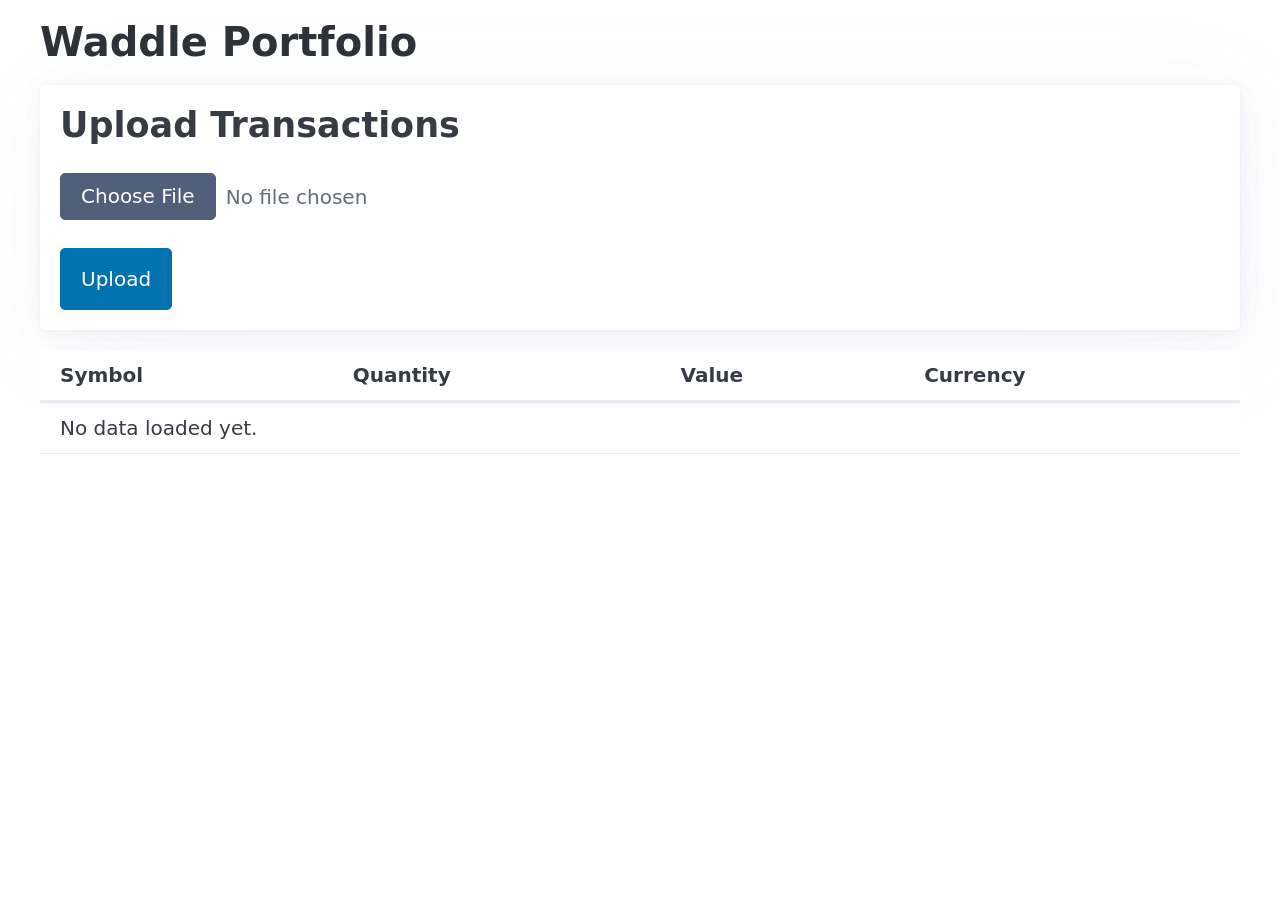
==== commit 044d061d: "feat(eval): implement portfolio valuation with Quotes abstraction Introduces Quote/Quotes/MockQuotes" ====
--- a/frontend/index.html
+++ b/frontend/index.html
@@ -23,49 +23,45 @@
         <tr>
           <th>Symbol</th>
           <th>Quantity</th>
+          <th>Value</th>
+          <th>Currency</th>
         </tr>
       </thead>
       <tbody id="portfolio-body">
         <tr>
-          <td colspan="2">No data loaded yet.</td>
+          <td colspan="4">No data loaded yet.</td>
         </tr>
       </tbody>
     </table>
   </main>
 
   <script>
-    function parseYaml(text) {
-      const result = {};
-      for (const line of text.trim().split('\n')) {
-        const idx = line.indexOf(': ');
-        if (idx !== -1) {
-          result[line.slice(0, idx).trim()] = Number(line.slice(idx + 2).trim());
-        }
-      }
-      return result;
-    }
-
     function renderPortfolio(data) {
       const tbody = document.getElementById('portfolio-body');
       tbody.replaceChildren();
-      const entries = Object.entries(data);
-      if (entries.length === 0) {
+      if (data.length === 0) {
         const tr = document.createElement('tr');
         const td = document.createElement('td');
-        td.colSpan = 2;
+        td.colSpan = 4;
         td.textContent = 'No data loaded yet.';
         tr.appendChild(td);
         tbody.appendChild(tr);
         return;
       }
-      for (const [symbol, qty] of entries) {
+      for (const entry of data) {
         const tr = document.createElement('tr');
         const tdSym = document.createElement('td');
-        tdSym.textContent = symbol;
+        tdSym.textContent = entry.symbol;
         const tdQty = document.createElement('td');
-        tdQty.textContent = qty;
+        tdQty.textContent = entry.quantity;
+        const tdVal = document.createElement('td');
+        tdVal.textContent = entry.value;
+        const tdCur = document.createElement('td');
+        tdCur.textContent = entry.currency;
         tr.appendChild(tdSym);
         tr.appendChild(tdQty);
+        tr.appendChild(tdVal);
+        tr.appendChild(tdCur);
         tbody.appendChild(tr);
       }
     }
@@ -75,7 +71,7 @@
       try {
         const res = await fetch('/portfolio');
         if (res.status === 404) {
-          renderPortfolio({});
+          renderPortfolio([]);
           return;
         }
         if (!res.ok) {
@@ -83,7 +79,7 @@
           status.textContent = `Error loading portfolio: HTTP ${res.status} \u2014 ${body.slice(0, 120)}`;
           return;
         }
-        renderPortfolio(parseYaml(await res.text()));
+        renderPortfolio(await res.json());
       } catch (err) {
         status.textContent = `Network error: ${err.message}`;
       }
